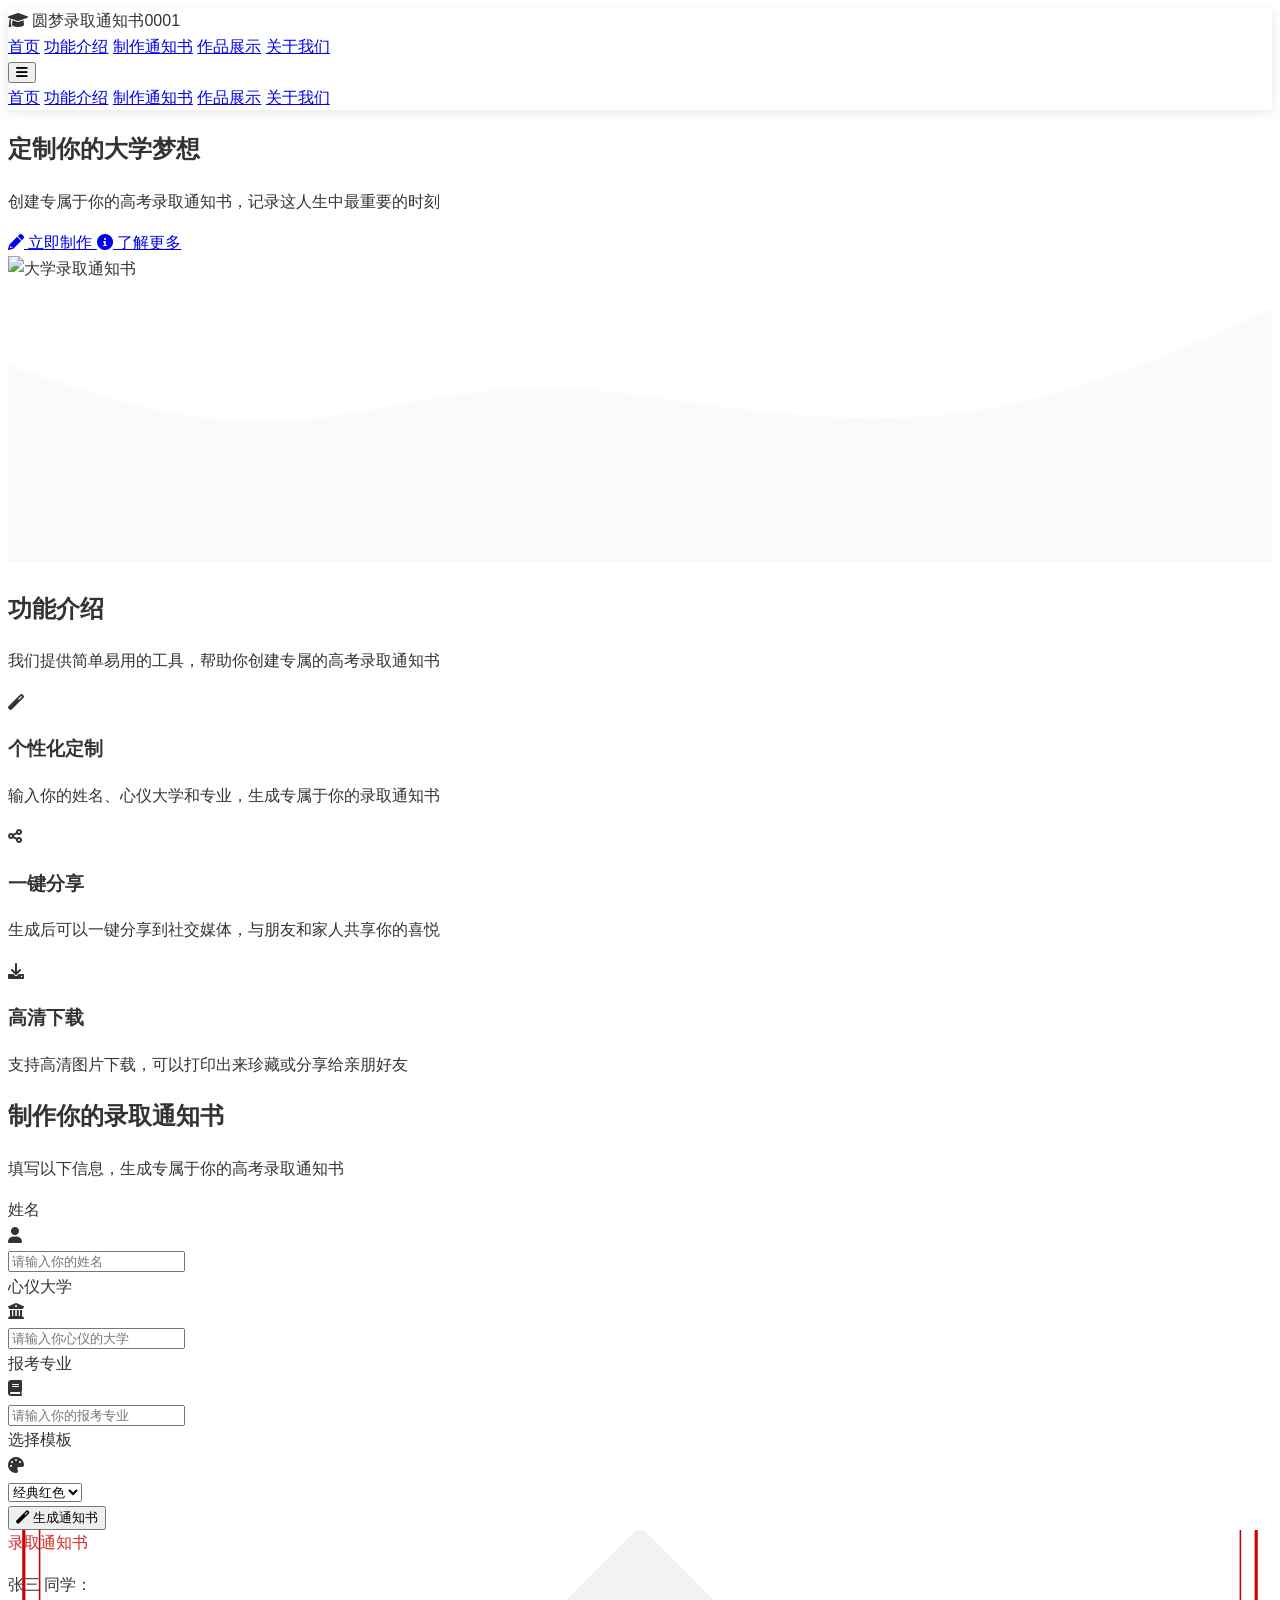
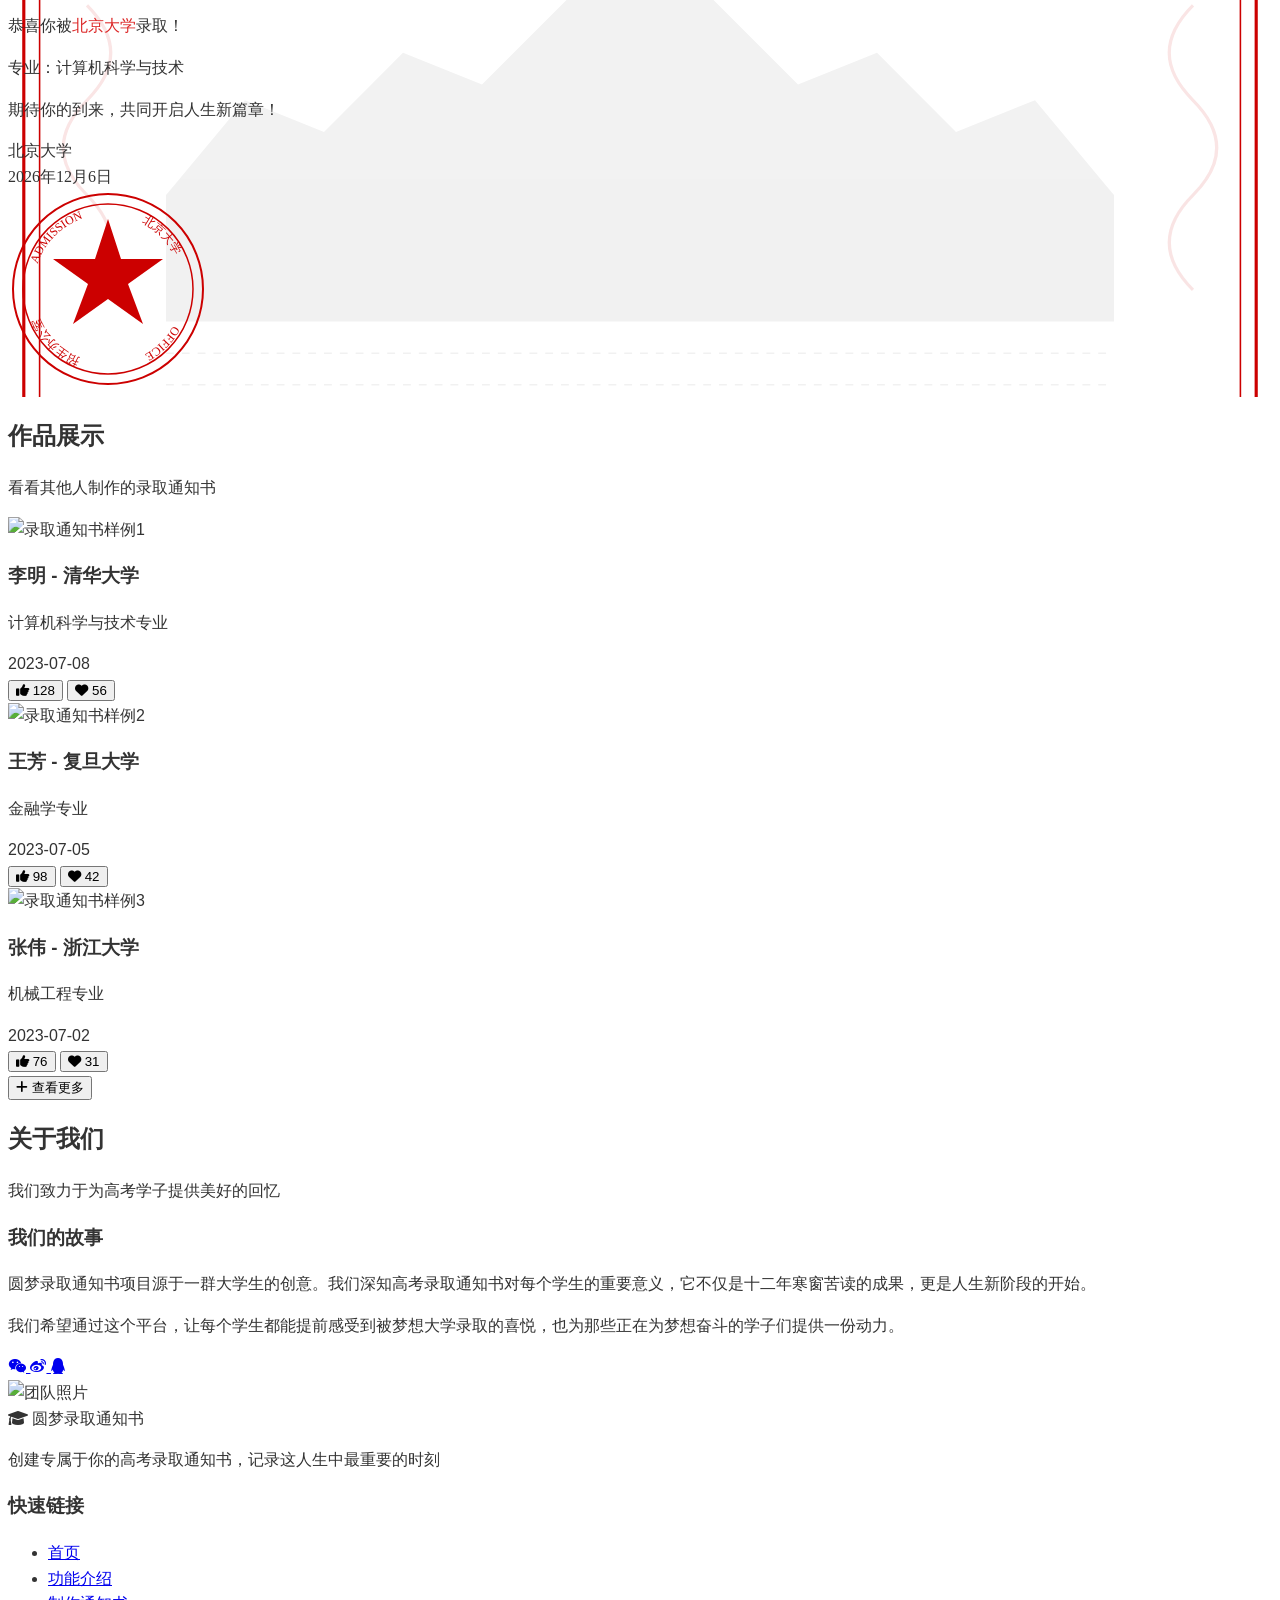
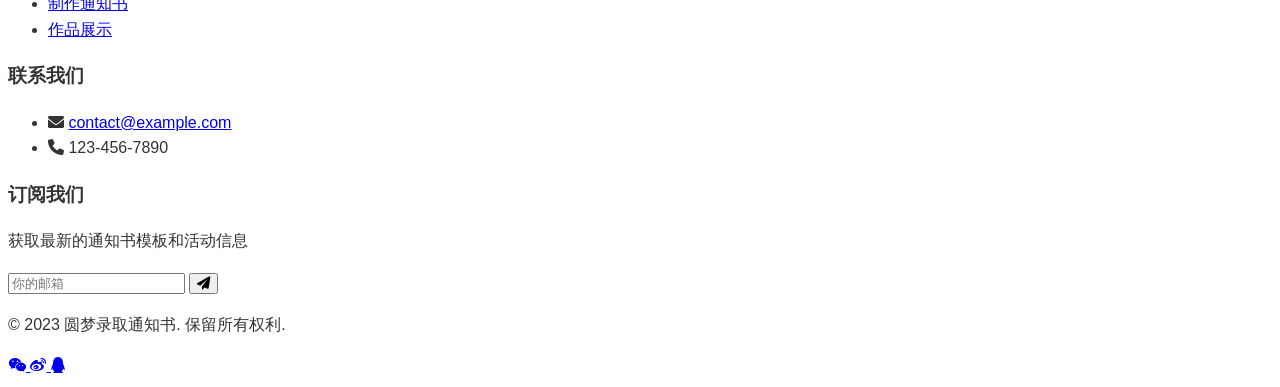
==== public/index.html @ 909152bd "Update navigation title in index.html" ====
<!DOCTYPE html>
<html lang="zh-CN">
<head>
    <meta charset="UTF-8">
    <meta name="viewport" content="width=device-width, initial-scale=1.0">
    <meta name="description" content="圆梦录取通知书 - 定制你的大学梦想">
    <title>圆梦录取通知书 - 定制你的大学梦想</title>
    <link rel="stylesheet" href="https://cdn.jsdelivr.net/npm/tailwindcss@2.2.19/dist/tailwind.min.css">
    <link rel="stylesheet" href="https://cdnjs.cloudflare.com/ajax/libs/font-awesome/6.0.0-beta3/css/all.min.css">
    <link rel="stylesheet" href="css/styles.css">
    <link rel="stylesheet" href="css/animations.css">
    <!-- 添加html2canvas库 -->
    <script src="https://cdnjs.cloudflare.com/ajax/libs/html2canvas/1.4.1/html2canvas.min.js"></script>
</head>
<body class="bg-gray-100 font-sans">
    <!-- 导航栏 -->
    <nav class="bg-blue-800 text-white shadow-lg sticky top-0 z-50">
        <div class="container mx-auto px-4 py-3 flex justify-between items-center">
            <div class="flex items-center space-x-2">
                <i class="fas fa-graduation-cap text-2xl"></i>
                <span class="text-xl font-bold">圆梦录取通知书0001</span>
            </div>
            <div class="hidden md:flex space-x-6">
                <a href="#home" class="hover:text-yellow-300 transition duration-300">首页</a>
                <a href="#features" class="hover:text-yellow-300 transition duration-300">功能介绍</a>
                <a href="#create" class="hover:text-yellow-300 transition duration-300">制作通知书</a>
                <a href="#gallery" class="hover:text-yellow-300 transition duration-300">作品展示</a>
                <a href="#about" class="hover:text-yellow-300 transition duration-300">关于我们</a>
            </div>
            <div class="md:hidden">
                <button id="mobile-menu-button" class="focus:outline-none">
                    <i class="fas fa-bars text-xl"></i>
                </button>
            </div>
        </div>
        <!-- 移动端菜单 -->
        <div id="mobile-menu" class="md:hidden hidden bg-blue-700 pb-4 px-4">
            <a href="#home" class="block py-2 hover:text-yellow-300 transition duration-300">首页</a>
            <a href="#features" class="block py-2 hover:text-yellow-300 transition duration-300">功能介绍</a>
            <a href="#create" class="block py-2 hover:text-yellow-300 transition duration-300">制作通知书</a>
            <a href="#gallery" class="block py-2 hover:text-yellow-300 transition duration-300">作品展示</a>
            <a href="#about" class="block py-2 hover:text-yellow-300 transition duration-300">关于我们</a>
        </div>
    </nav>

    <!-- 首页横幅 -->
    <section id="home" class="relative bg-gradient-to-r from-blue-900 to-blue-700 text-white py-20 overflow-hidden">
        <div class="absolute inset-0 overflow-hidden">
            <div class="stars"></div>
        </div>
        <div class="container mx-auto px-4 relative z-10">
            <div class="flex flex-col md:flex-row items-center justify-between">
                <div class="md:w-1/2 mb-10 md:mb-0 animate-fade-in-up">
                    <h1 class="text-4xl md:text-5xl font-bold mb-4">定制你的<span class="text-yellow-300">大学梦想</span></h1>
                    <p class="text-xl mb-8">创建专属于你的高考录取通知书，记录这人生中最重要的时刻</p>
                    <div class="flex space-x-4">
                        <a href="#create" class="bg-yellow-500 hover:bg-yellow-600 text-blue-900 font-bold py-3 px-6 rounded-lg transition duration-300 transform hover:scale-105 flex items-center">
                            <i class="fas fa-pencil-alt mr-2"></i> 立即制作
                        </a>
                        <a href="#features" class="bg-transparent border-2 border-white hover:border-yellow-300 hover:text-yellow-300 py-3 px-6 rounded-lg transition duration-300">
                            <i class="fas fa-info-circle mr-2"></i> 了解更多
                        </a>
                    </div>
                </div>
                <div class="md:w-1/2 animate-float">
                    <img src="https://images.unsplash.com/photo-1523050854058-8df90110c9f1?ixlib=rb-1.2.1&auto=format&fit=crop&w=800&q=80" alt="大学录取通知书" class="rounded-lg shadow-2xl transform -rotate-3 max-w-full h-auto">
                </div>
            </div>
        </div>
        <div class="absolute bottom-0 left-0 right-0">
            <svg xmlns="http://www.w3.org/2000/svg" viewBox="0 0 1440 320"><path fill="#f9fafb" fill-opacity="1" d="M0,96L48,112C96,128,192,160,288,160C384,160,480,128,576,122.7C672,117,768,139,864,149.3C960,160,1056,160,1152,138.7C1248,117,1344,75,1392,53.3L1440,32L1440,320L1392,320C1344,320,1248,320,1152,320C1056,320,960,320,864,320C768,320,672,320,576,320C480,320,384,320,288,320C192,320,96,320,48,320L0,320Z"></path></svg>
        </div>
    </section>

    <!-- 功能介绍 -->
    <section id="features" class="py-16 bg-gray-100">
        <div class="container mx-auto px-4">
            <div class="text-center mb-12">
                <h2 class="text-3xl font-bold text-gray-800 mb-4">功能介绍</h2>
                <p class="text-gray-600 max-w-2xl mx-auto">我们提供简单易用的工具，帮助你创建专属的高考录取通知书</p>
            </div>
            <div class="grid grid-cols-1 md:grid-cols-3 gap-8">
                <div class="bg-white rounded-lg shadow-lg p-6 transform transition duration-500 hover:scale-105">
                    <div class="text-blue-600 mb-4">
                        <i class="fas fa-magic text-4xl"></i>
                    </div>
                    <h3 class="text-xl font-semibold mb-2">个性化定制</h3>
                    <p class="text-gray-600">输入你的姓名、心仪大学和专业，生成专属于你的录取通知书</p>
                </div>
                <div class="bg-white rounded-lg shadow-lg p-6 transform transition duration-500 hover:scale-105">
                    <div class="text-blue-600 mb-4">
                        <i class="fas fa-share-alt text-4xl"></i>
                    </div>
                    <h3 class="text-xl font-semibold mb-2">一键分享</h3>
                    <p class="text-gray-600">生成后可以一键分享到社交媒体，与朋友和家人共享你的喜悦</p>
                </div>
                <div class="bg-white rounded-lg shadow-lg p-6 transform transition duration-500 hover:scale-105">
                    <div class="text-blue-600 mb-4">
                        <i class="fas fa-download text-4xl"></i>
                    </div>
                    <h3 class="text-xl font-semibold mb-2">高清下载</h3>
                    <p class="text-gray-600">支持高清图片下载，可以打印出来珍藏或分享给亲朋好友</p>
                </div>
            </div>
        </div>
    </section>

    <!-- 制作通知书 -->
    <section id="create" class="py-16 bg-white">
        <div class="container mx-auto px-4">
            <div class="text-center mb-12">
                <h2 class="text-3xl font-bold text-gray-800 mb-4">制作你的录取通知书</h2>
                <p class="text-gray-600 max-w-2xl mx-auto">填写以下信息，生成专属于你的高考录取通知书</p>
            </div>
            <div class="flex flex-col md:flex-row items-center justify-center gap-10">
                <div class="md:w-1/2 lg:w-2/5 order-2 md:order-1">
                    <form id="admission-form" class="bg-gray-50 rounded-lg shadow-lg p-8 border border-gray-200">
                        <div class="mb-6">
                            <label for="name" class="block text-gray-700 font-medium mb-2">姓名</label>
                            <div class="relative">
                                <div class="absolute inset-y-0 left-0 pl-3 flex items-center pointer-events-none">
                                    <i class="fas fa-user text-gray-400"></i>
                                </div>
                                <input type="text" id="name" name="name" class="w-full pl-10 pr-3 py-2 border border-gray-300 rounded-lg focus:outline-none focus:ring-2 focus:ring-blue-500 focus:border-transparent" placeholder="请输入你的姓名" required>
                            </div>
                        </div>
                        <div class="mb-6">
                            <label for="university" class="block text-gray-700 font-medium mb-2">心仪大学</label>
                            <div class="relative">
                                <div class="absolute inset-y-0 left-0 pl-3 flex items-center pointer-events-none">
                                    <i class="fas fa-university text-gray-400"></i>
                                </div>
                                <input type="text" id="university" name="university" class="w-full pl-10 pr-3 py-2 border border-gray-300 rounded-lg focus:outline-none focus:ring-2 focus:ring-blue-500 focus:border-transparent" placeholder="请输入你心仪的大学" required>
                            </div>
                        </div>
                        <div class="mb-6">
                            <label for="major" class="block text-gray-700 font-medium mb-2">报考专业</label>
                            <div class="relative">
                                <div class="absolute inset-y-0 left-0 pl-3 flex items-center pointer-events-none">
                                    <i class="fas fa-book text-gray-400"></i>
                                </div>
                                <input type="text" id="major" name="major" class="w-full pl-10 pr-3 py-2 border border-gray-300 rounded-lg focus:outline-none focus:ring-2 focus:ring-blue-500 focus:border-transparent" placeholder="请输入你的报考专业" required>
                            </div>
                        </div>
                        <div class="mb-6">
                            <label for="template" class="block text-gray-700 font-medium mb-2">选择模板</label>
                            <div class="relative">
                                <div class="absolute inset-y-0 left-0 pl-3 flex items-center pointer-events-none">
                                    <i class="fas fa-palette text-gray-400"></i>
                                </div>
                                <select id="template" name="template" class="w-full pl-10 pr-3 py-2 border border-gray-300 rounded-lg focus:outline-none focus:ring-2 focus:ring-blue-500 focus:border-transparent">
                                    <option value="classic">经典红色</option>
                                    <option value="modern">现代蓝色</option>
                                    <option value="elegant">典雅金色</option>
                                </select>
                            </div>
                        </div>
                        <button type="submit" class="w-full bg-blue-600 hover:bg-blue-700 text-white font-bold py-3 px-4 rounded-lg transition duration-300 flex items-center justify-center">
                            <i class="fas fa-magic mr-2"></i> 生成通知书
                        </button>
                    </form>
                </div>
                <div class="md:w-1/2 lg:w-2/5 order-1 md:order-2 mb-10 md:mb-0">
                    <div id="preview" class="relative">
                        <div class="admission-letter bg-white rounded-lg shadow-2xl p-8 border-8 border-red-700 transform rotate-2 max-w-md mx-auto">
                            <div class="text-center mb-6">
                                <div class="text-red-700 text-2xl font-bold mb-2">录取通知书</div>
                                <div class="border-b-2 border-red-700 w-32 mx-auto"></div>
                            </div>
                            <div class="mb-6">
                                <p class="text-gray-800"><span class="font-bold" id="preview-name">张三</span> 同学：</p>
                                <p class="text-gray-800 mt-4">恭喜你被<span class="font-bold text-red-700" id="preview-university">北京大学</span>录取！</p>
                                <p class="text-gray-800 mt-2">专业：<span class="font-bold" id="preview-major">计算机科学与技术</span></p>
                                <p class="text-gray-800 mt-4">期待你的到来，共同开启人生新篇章！</p>
                            </div>
                            <div class="text-right">
                                <div class="text-gray-800 font-bold" id="preview-university-stamp">北京大学</div>
                                <div class="text-gray-600 text-sm" id="preview-date">2023年7月10日</div>
                            </div>
                            <div class="absolute -right-4 -bottom-4 w-28 h-28 opacity-90">
                                <img src="images/seal.svg" alt="大学印章" class="w-full h-full object-contain">
                            </div>
                        </div>
                    </div>
                </div>
            </div>
        </div>
    </section>

    <!-- 作品展示 -->
    <section id="gallery" class="py-16 bg-gray-100">
        <div class="container mx-auto px-4">
            <div class="text-center mb-12">
                <h2 class="text-3xl font-bold text-gray-800 mb-4">作品展示</h2>
                <p class="text-gray-600 max-w-2xl mx-auto">看看其他人制作的录取通知书</p>
            </div>
            <div class="grid grid-cols-1 md:grid-cols-2 lg:grid-cols-3 gap-8">
                <div class="bg-white rounded-lg shadow-lg overflow-hidden transform transition duration-500 hover:scale-105">
                    <img src="https://images.unsplash.com/photo-1606761568499-6d2451b23c66?ixlib=rb-1.2.1&auto=format&fit=crop&w=800&q=80" alt="录取通知书样例1" class="w-full h-48 object-cover">
                    <div class="p-6">
                        <h3 class="font-bold text-xl mb-2">李明 - 清华大学</h3>
                        <p class="text-gray-600">计算机科学与技术专业</p>
                        <div class="mt-4 flex justify-between items-center">
                            <span class="text-sm text-gray-500">2023-07-08</span>
                            <div class="flex space-x-2">
                                <button class="text-blue-500 hover:text-blue-700">
                                    <i class="fas fa-thumbs-up"></i> 128
                                </button>
                                <button class="text-red-500 hover:text-red-700">
                                    <i class="fas fa-heart"></i> 56
                                </button>
                            </div>
                        </div>
                    </div>
                </div>
                <div class="bg-white rounded-lg shadow-lg overflow-hidden transform transition duration-500 hover:scale-105">
                    <img src="https://images.unsplash.com/photo-1523050854058-8df90110c9f1?ixlib=rb-1.2.1&auto=format&fit=crop&w=800&q=80" alt="录取通知书样例2" class="w-full h-48 object-cover">
                    <div class="p-6">
                        <h3 class="font-bold text-xl mb-2">王芳 - 复旦大学</h3>
                        <p class="text-gray-600">金融学专业</p>
                        <div class="mt-4 flex justify-between items-center">
                            <span class="text-sm text-gray-500">2023-07-05</span>
                            <div class="flex space-x-2">
                                <button class="text-blue-500 hover:text-blue-700">
                                    <i class="fas fa-thumbs-up"></i> 98
                                </button>
                                <button class="text-red-500 hover:text-red-700">
                                    <i class="fas fa-heart"></i> 42
                                </button>
                            </div>
                        </div>
                    </div>
                </div>
                <div class="bg-white rounded-lg shadow-lg overflow-hidden transform transition duration-500 hover:scale-105">
                    <img src="https://images.unsplash.com/photo-1606761568499-6d2451b23c66?ixlib=rb-1.2.1&auto=format&fit=crop&w=800&q=80" alt="录取通知书样例3" class="w-full h-48 object-cover">
                    <div class="p-6">
                        <h3 class="font-bold text-xl mb-2">张伟 - 浙江大学</h3>
                        <p class="text-gray-600">机械工程专业</p>
                        <div class="mt-4 flex justify-between items-center">
                            <span class="text-sm text-gray-500">2023-07-02</span>
                            <div class="flex space-x-2">
                                <button class="text-blue-500 hover:text-blue-700">
                                    <i class="fas fa-thumbs-up"></i> 76
                                </button>
                                <button class="text-red-500 hover:text-red-700">
                                    <i class="fas fa-heart"></i> 31
                                </button>
                            </div>
                        </div>
                    </div>
                </div>
            </div>
            <div class="text-center mt-10">
                <button class="bg-blue-600 hover:bg-blue-700 text-white font-bold py-2 px-6 rounded-lg transition duration-300">
                    <i class="fas fa-plus mr-2"></i> 查看更多
                </button>
            </div>
        </div>
    </section>

    <!-- 关于我们 -->
    <section id="about" class="py-16 bg-white">
        <div class="container mx-auto px-4">
            <div class="text-center mb-12">
                <h2 class="text-3xl font-bold text-gray-800 mb-4">关于我们</h2>
                <p class="text-gray-600 max-w-2xl mx-auto">我们致力于为高考学子提供美好的回忆</p>
            </div>
            <div class="flex flex-col md:flex-row items-center justify-between">
                <div class="md:w-1/2 mb-10 md:mb-0 pr-0 md:pr-10">
                    <h3 class="text-2xl font-bold text-gray-800 mb-4">我们的故事</h3>
                    <p class="text-gray-600 mb-4">圆梦录取通知书项目源于一群大学生的创意。我们深知高考录取通知书对每个学生的重要意义，它不仅是十二年寒窗苦读的成果，更是人生新阶段的开始。</p>
                    <p class="text-gray-600 mb-4">我们希望通过这个平台，让每个学生都能提前感受到被梦想大学录取的喜悦，也为那些正在为梦想奋斗的学子们提供一份动力。</p>
                    <div class="flex space-x-4 mt-6">
                        <a href="#" class="text-blue-600 hover:text-blue-800 transition duration-300">
                            <i class="fab fa-weixin text-2xl"></i>
                        </a>
                        <a href="#" class="text-blue-600 hover:text-blue-800 transition duration-300">
                            <i class="fab fa-weibo text-2xl"></i>
                        </a>
                        <a href="#" class="text-blue-600 hover:text-blue-800 transition duration-300">
                            <i class="fab fa-qq text-2xl"></i>
                        </a>
                    </div>
                </div>
                <div class="md:w-1/2">
                    <img src="https://images.unsplash.com/photo-1522202176988-66273c2fd55f?ixlib=rb-1.2.1&auto=format&fit=crop&w=800&q=80" alt="团队照片" class="rounded-lg shadow-xl">
                </div>
            </div>
        </div>
    </section>

    <!-- 页脚 -->
    <footer class="bg-blue-900 text-white py-10">
        <div class="container mx-auto px-4">
            <div class="flex flex-col md:flex-row justify-between">
                <div class="mb-6 md:mb-0">
                    <div class="flex items-center space-x-2 mb-4">
                        <i class="fas fa-graduation-cap text-2xl"></i>
                        <span class="text-xl font-bold">圆梦录取通知书</span>
                    </div>
                    <p class="text-gray-400 max-w-md">创建专属于你的高考录取通知书，记录这人生中最重要的时刻</p>
                </div>
                <div class="grid grid-cols-2 md:grid-cols-3 gap-8">
                    <div>
                        <h3 class="text-lg font-semibold mb-4">快速链接</h3>
                        <ul class="space-y-2">
                            <li><a href="#home" class="text-gray-400 hover:text-white transition duration-300">首页</a></li>
                            <li><a href="#features" class="text-gray-400 hover:text-white transition duration-300">功能介绍</a></li>
                            <li><a href="#create" class="text-gray-400 hover:text-white transition duration-300">制作通知书</a></li>
                            <li><a href="#gallery" class="text-gray-400 hover:text-white transition duration-300">作品展示</a></li>
                        </ul>
                    </div>
                    <div>
                        <h3 class="text-lg font-semibold mb-4">联系我们</h3>
                        <ul class="space-y-2">
                            <li class="flex items-center space-x-2">
                                <i class="fas fa-envelope text-gray-400"></i>
                                <a href="mailto:contact@example.com" class="text-gray-400 hover:text-white transition duration-300">contact@example.com</a>
                            </li>
                            <li class="flex items-center space-x-2">
                                <i class="fas fa-phone text-gray-400"></i>
                                <span class="text-gray-400">123-456-7890</span>
                            </li>
                        </ul>
                    </div>
                    <div class="col-span-2 md:col-span-1">
                        <h3 class="text-lg font-semibold mb-4">订阅我们</h3>
                        <p class="text-gray-400 mb-4">获取最新的通知书模板和活动信息</p>
                        <form class="flex">
                            <input type="email" placeholder="你的邮箱" class="px-4 py-2 w-full rounded-l-lg focus:outline-none text-gray-800">
                            <button type="submit" class="bg-yellow-500 hover:bg-yellow-600 text-blue-900 px-4 py-2 rounded-r-lg transition duration-300">
                                <i class="fas fa-paper-plane"></i>
                            </button>
                        </form>
                    </div>
                </div>
            </div>
            <div class="border-t border-blue-800 mt-10 pt-6 flex flex-col md:flex-row justify-between items-center">
                <p class="text-gray-400 text-sm">© 2023 圆梦录取通知书. 保留所有权利.</p>
                <div class="flex space-x-4 mt-4 md:mt-0">
                    <a href="#" class="text-gray-400 hover:text-white transition duration-300">
                        <i class="fab fa-weixin"></i>
                    </a>
                    <a href="#" class="text-gray-400 hover:text-white transition duration-300">
                        <i class="fab fa-weibo"></i>
                    </a>
                    <a href="#" class="text-gray-400 hover:text-white transition duration-300">
                        <i class="fab fa-qq"></i>
                    </a>
                </div>
            </div>
        </div>
    </footer>

    <script src="js/main.js"></script>
</body>
</html>
---- public/css/styles.css ----
/* 主样式文件 */

/* 全局样式 */
html {
    scroll-behavior: smooth;
}

body {
    font-family: 'Helvetica Neue', Arial, 'PingFang SC', 'Hiragino Sans GB', 'Microsoft YaHei', sans-serif;
    line-height: 1.6;
    color: #333;
}

/* 导航栏样式 */
nav {
    box-shadow: 0 2px 10px rgba(0, 0, 0, 0.1);
}

/* 首页横幅背景 */
.stars {
    position: absolute;
    top: 0;
    left: 0;
    width: 100%;
    height: 100%;
    background: url('data:image/svg+xml;utf8,<svg xmlns="http://www.w3.org/2000/svg" viewBox="0 0 1000 1000"><circle cx="500" cy="500" r="1" fill="%23ffffff" opacity="0.8"/></svg>') repeat;
    background-size: 100px 100px;
    animation: twinkle 8s linear infinite;
}

/* 录取通知书样式 */
.admission-letter {
    font-family: 'SimSun', 'STSong', serif;
    transition: all 0.5s ease;
    position: relative;
}

/* 默认使用经典红色模板背景 */
.admission-letter {
    background-image: url('../images/certificate-bg-classic.svg');
    background-size: cover;
    background-repeat: no-repeat;
    background-position: center;
}

/* 模板特定背景 */
.template-classic {
    background-image: url('../images/certificate-bg-classic.svg') !important;
}

.template-modern {
    background-image: url('../images/certificate-bg-modern.svg') !important;
}

.template-elegant {
    background-image: url('../images/certificate-bg-elegant.svg') !important;
}

.admission-letter:hover {
    transform: rotate(0deg) scale(1.02) !important;
    box-shadow: 0 20px 25px -5px rgba(0, 0, 0, 0.1), 0 10px 10px -5px rgba(0, 0, 0, 0.04) !important;
}

/* 表单样式增强 */
input:focus, select:focus {
    box-shadow: 0 0 0 3px rgba(66, 153, 225, 0.5);
}

/* 按钮悬停效果 */
button:hover, a.bg-blue-600:hover, a.bg-yellow-500:hover {
    transform: translateY(-2px);
    box-shadow: 0 4px 6px -1px rgba(0, 0, 0, 0.1), 0 2px 4px -1px rgba(0, 0, 0, 0.06);
}

/* 卡片悬停效果 */
.hover\:scale-105:hover {
    box-shadow: 0 20px 25px -5px rgba(0, 0, 0, 0.1), 0 10px 10px -5px rgba(0, 0, 0, 0.04);
}

/* 自定义滚动条 */
::-webkit-scrollbar {
    width: 8px;
    height: 8px;
}

::-webkit-scrollbar-track {
    background: #f1f1f1;
    border-radius: 10px;
}

::-webkit-scrollbar-thumb {
    background: #888;
    border-radius: 10px;
}

::-webkit-scrollbar-thumb:hover {
    background: #555;
}

/* 响应式调整 */
@media (max-width: 768px) {
    .admission-letter {
        transform: rotate(0deg) !important;
        margin-bottom: 2rem;
    }
    
    #preview {
        transform: scale(0.9);
    }
}

/* 模板样式 */
.template-classic {
    border-color: #dc2626 !important;
}

.template-classic .text-red-700 {
    color: #dc2626;
}

.template-modern {
    border-color: #2563eb !important;
}

.template-modern .text-red-700 {
    color: #2563eb;
}

.template-elegant {
    border-color: #d97706 !important;
}

.template-elegant .text-red-700 {
    color: #92400e;
}

/* 页面过渡效果 */
.page-section {
    opacity: 0;
    transform: translateY(20px);
    transition: opacity 0.6s ease, transform 0.6s ease;
}

.page-section.visible {
    opacity: 1;
    transform: translateY(0);
}
---- public/css/animations.css ----
/* 动画效果样式文件 */

/* 淡入上升动画 */
@keyframes fadeInUp {
    from {
        opacity: 0;
        transform: translateY(20px);
    }
    to {
        opacity: 1;
        transform: translateY(0);
    }
}

.animate-fade-in-up {
    animation: fadeInUp 1s ease-out;
}

/* 浮动动画 */
@keyframes float {
    0% {
        transform: translateY(0px) rotate(-3deg);
    }
    50% {
        transform: translateY(-10px) rotate(-3deg);
    }
    100% {
        transform: translateY(0px) rotate(-3deg);
    }
}

.animate-float {
    animation: float 6s ease-in-out infinite;
}

/* 闪烁动画 */
@keyframes twinkle {
    0% {
        background-position: 0 0;
        opacity: 0.5;
    }
    50% {
        opacity: 0.7;
    }
    100% {
        background-position: 100px 100px;
        opacity: 0.5;
    }
}

/* 脉冲动画 */
@keyframes pulse {
    0% {
        transform: scale(1);
    }
    50% {
        transform: scale(1.05);
    }
    100% {
        transform: scale(1);
    }
}

.animate-pulse {
    animation: pulse 2s infinite;
}

/* 渐变背景动画 */
@keyframes gradientBG {
    0% {
        background-position: 0% 50%;
    }
    50% {
        background-position: 100% 50%;
    }
    100% {
        background-position: 0% 50%;
    }
}

.animate-gradient {
    background: linear-gradient(-45deg, #1e40af, #1e3a8a, #3b82f6, #60a5fa);
    background-size: 400% 400%;
    animation: gradientBG 15s ease infinite;
}

/* 打字机效果 */
@keyframes typing {
    from { width: 0 }
    to { width: 100% }
}

@keyframes blink-caret {
    from, to { border-color: transparent }
    50% { border-color: #3b82f6 }
}

.animate-typing {
    overflow: hidden;
    white-space: nowrap;
    border-right: 3px solid #3b82f6;
    animation: 
        typing 3.5s steps(40, end),
        blink-caret 0.75s step-end infinite;
}

/* 旋转动画 */
@keyframes rotate {
    from {
        transform: rotate(0deg);
    }
    to {
        transform: rotate(360deg);
    }
}

.animate-rotate {
    animation: rotate 20s linear infinite;
}

/* 摇晃动画 - 用于通知书生成按钮 */
@keyframes shake {
    0%, 100% { transform: translateX(0); }
    10%, 30%, 50%, 70%, 90% { transform: translateX(-5px); }
    20%, 40%, 60%, 80% { transform: translateX(5px); }
}

.animate-shake {
    animation: shake 0.8s cubic-bezier(.36,.07,.19,.97) both;
}

/* 闪光效果 - 用于按钮点击 */
@keyframes flash {
    0%, 50%, 100% {
        opacity: 1;
    }
    25%, 75% {
        opacity: 0.5;
    }
}

.animate-flash {
    animation: flash 1s;
}

/* 放大缩小动画 */
@keyframes scale {
    0% {
        transform: scale(1);
    }
    50% {
        transform: scale(1.2);
    }
    100% {
        transform: scale(1);
    }
}

.animate-scale {
    animation: scale 2s ease-in-out infinite;
}

/* 页面滚动显示动画 */
.fade-in-section {
    opacity: 0;
    transform: translateY(20px);
    transition: opacity 0.6s ease-out, transform 0.6s ease-out;
}

.fade-in-section.is-visible {
    opacity: 1;
    transform: translateY(0);
}
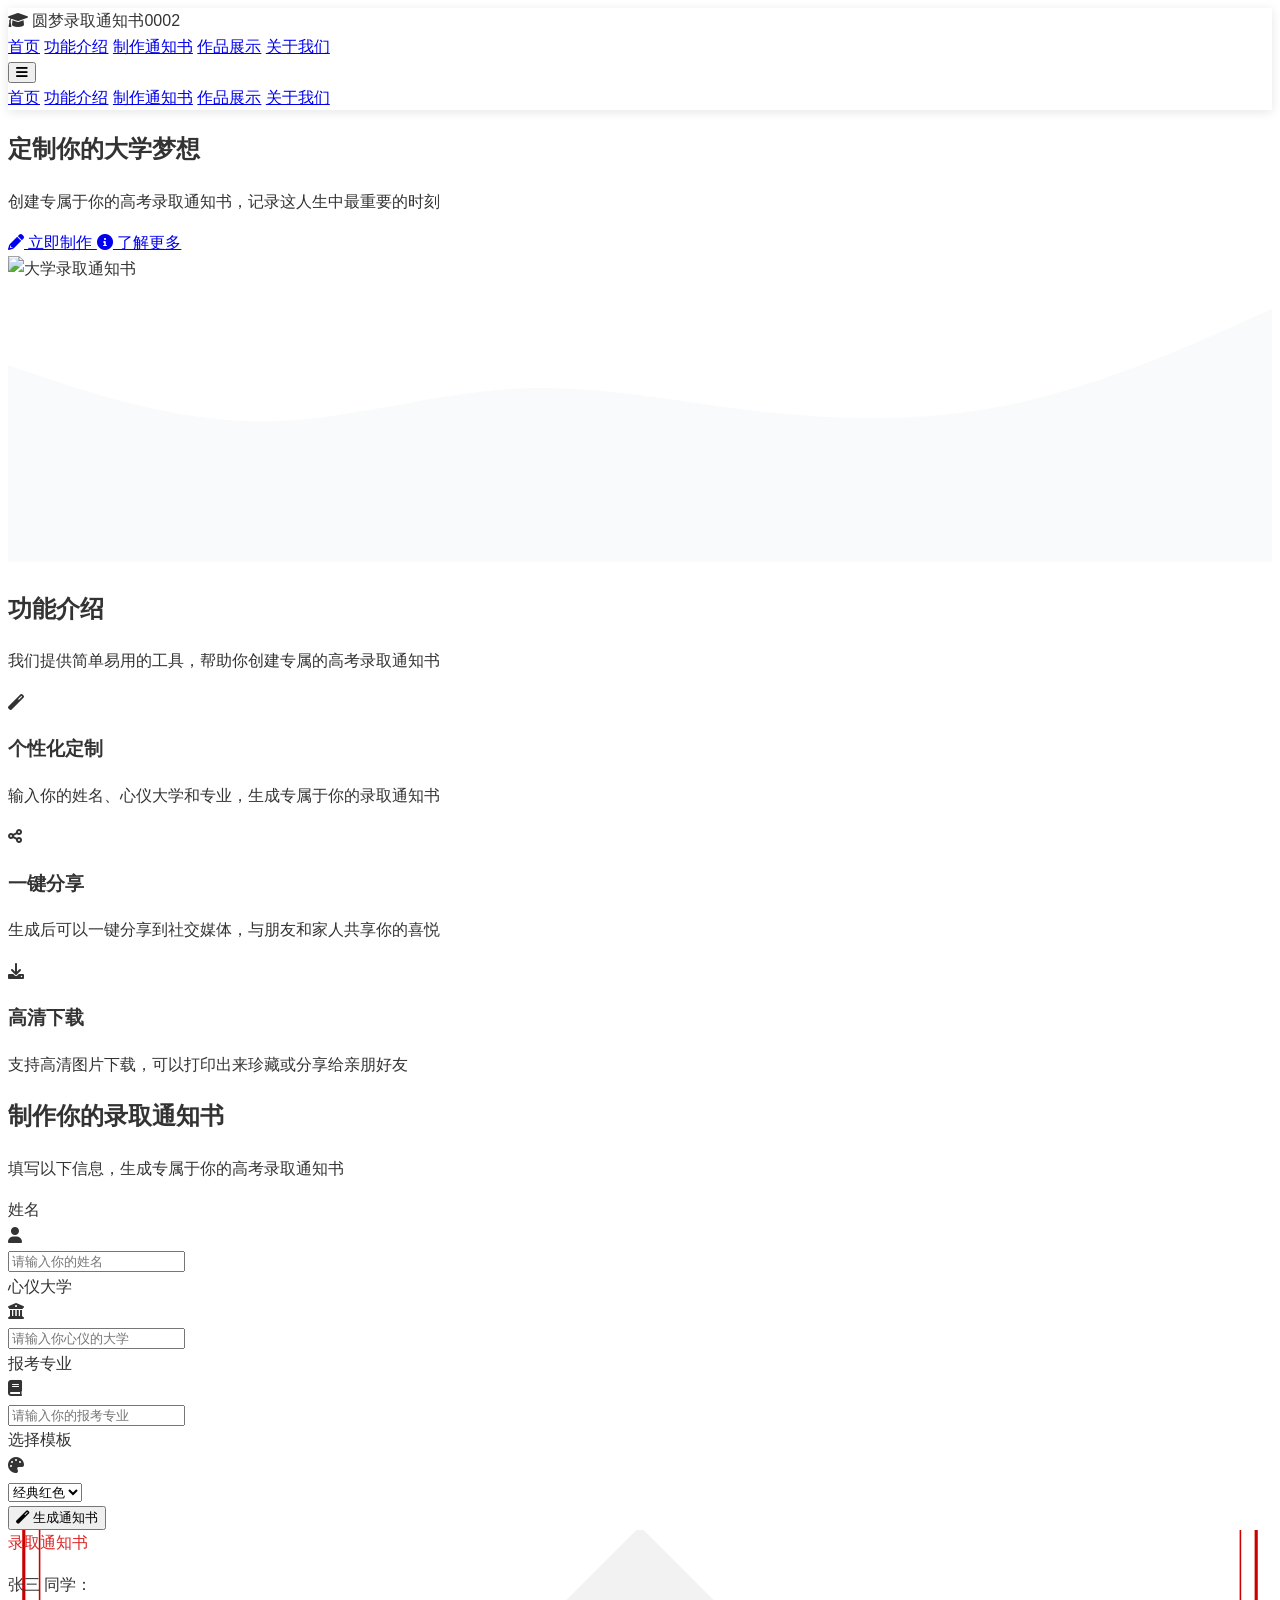
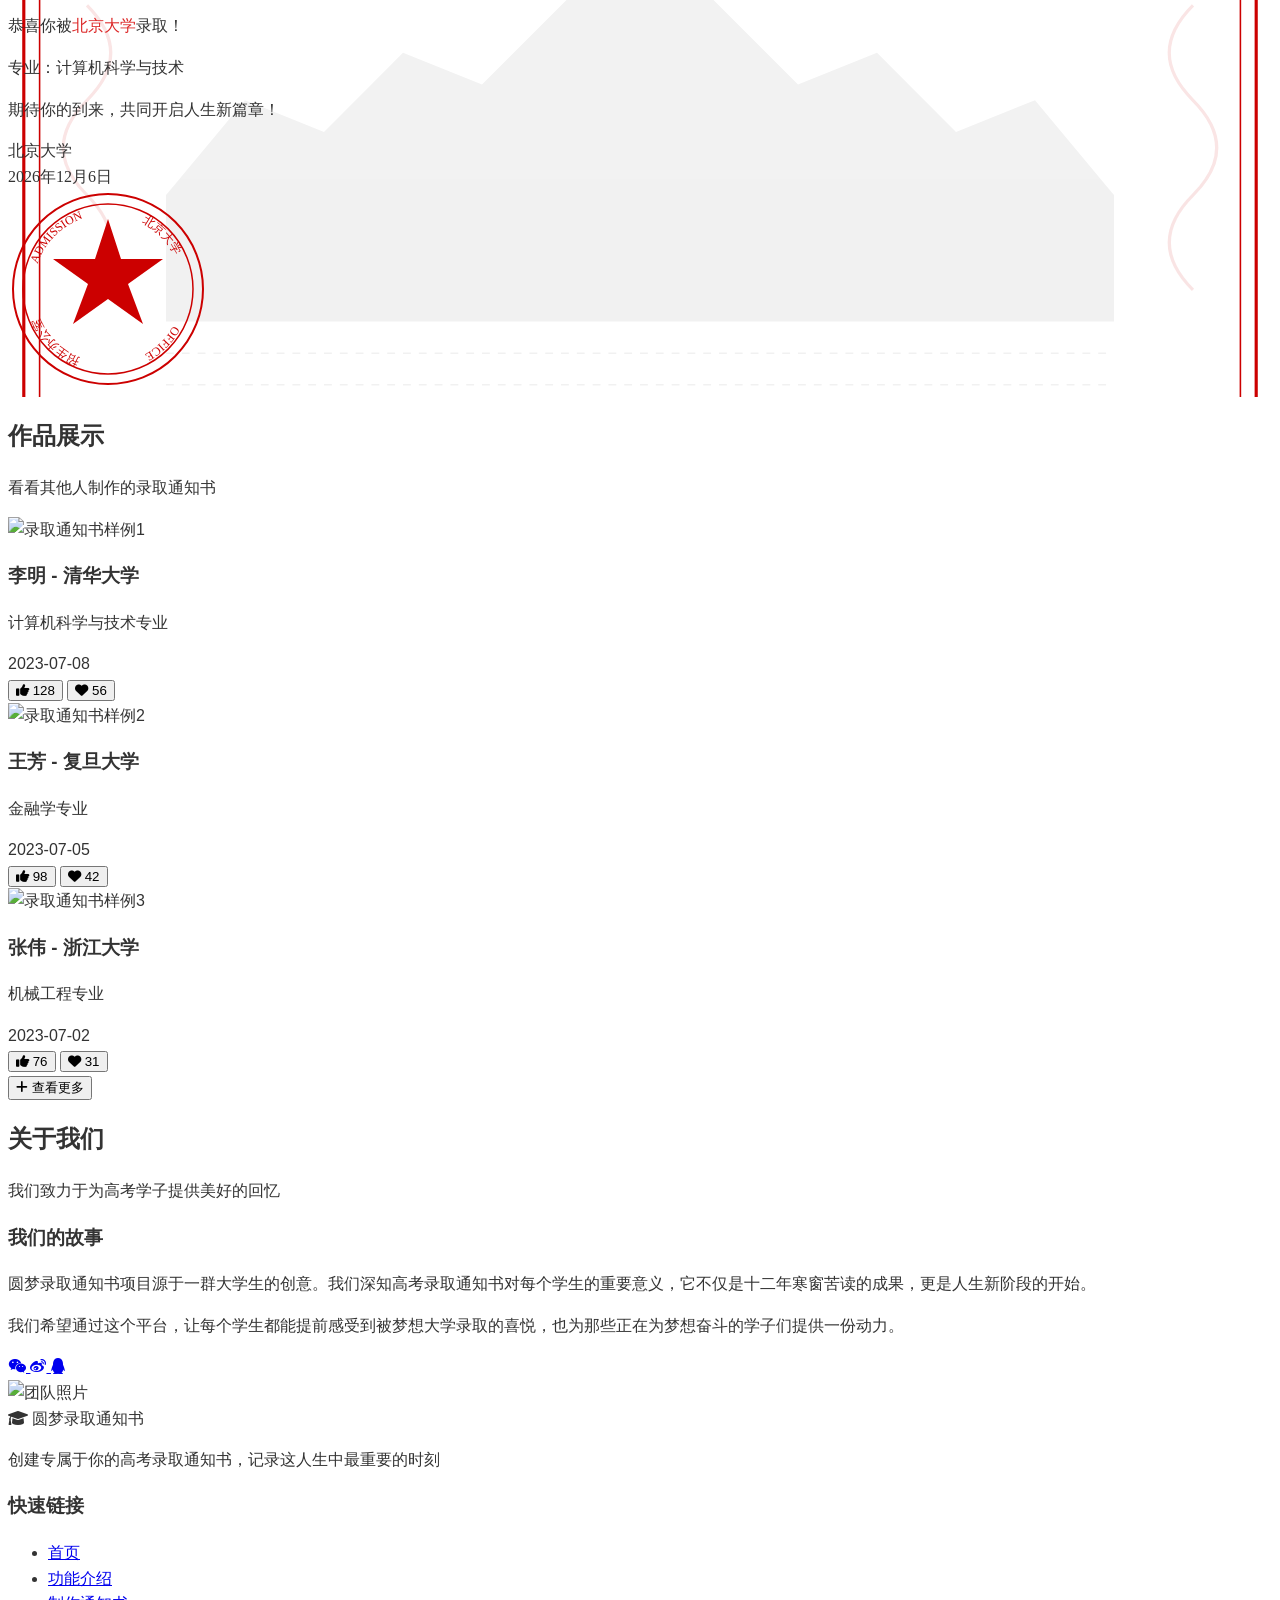
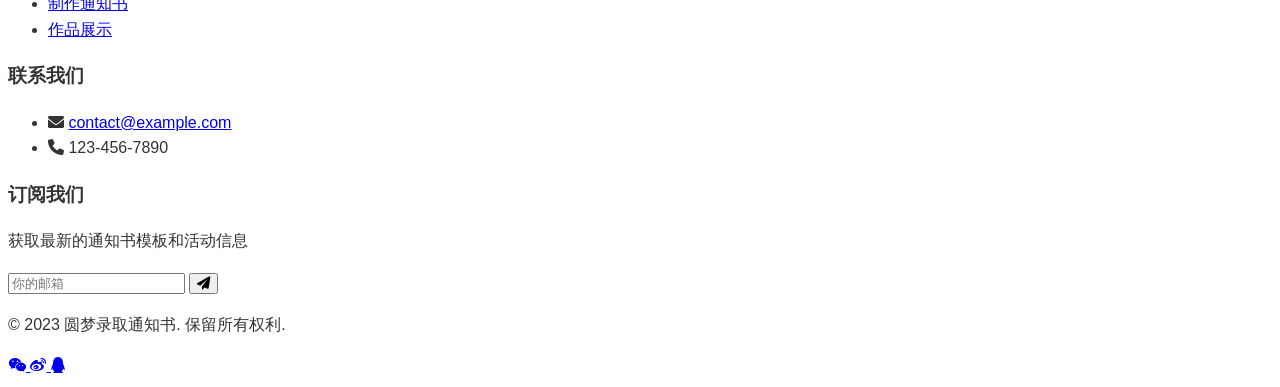
==== commit da43924a: "Update title in index.html from 0001 to 0002" ====
--- a/public/index.html
+++ b/public/index.html
@@ -18,7 +18,7 @@
         <div class="container mx-auto px-4 py-3 flex justify-between items-center">
             <div class="flex items-center space-x-2">
                 <i class="fas fa-graduation-cap text-2xl"></i>
-                <span class="text-xl font-bold">圆梦录取通知书0001</span>
+                <span class="text-xl font-bold">圆梦录取通知书0002</span>
             </div>
             <div class="hidden md:flex space-x-6">
                 <a href="#home" class="hover:text-yellow-300 transition duration-300">首页</a>
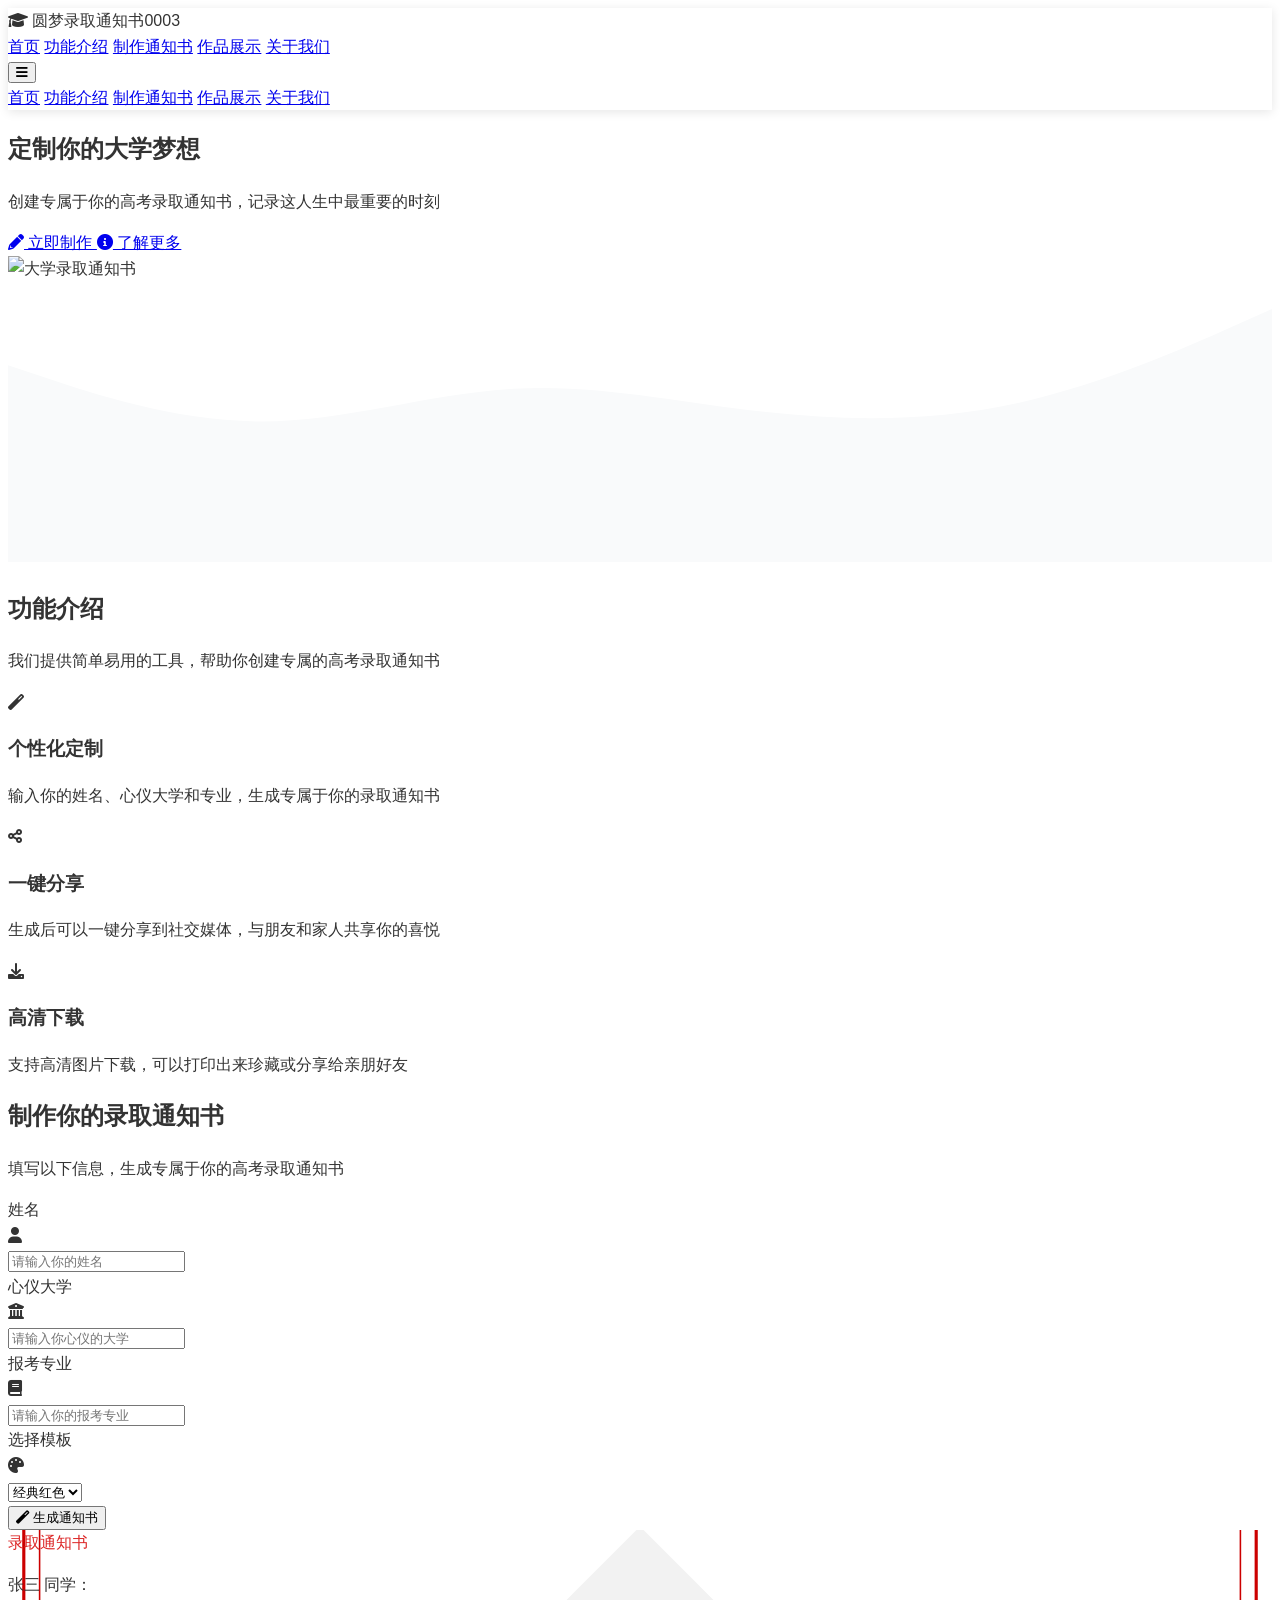
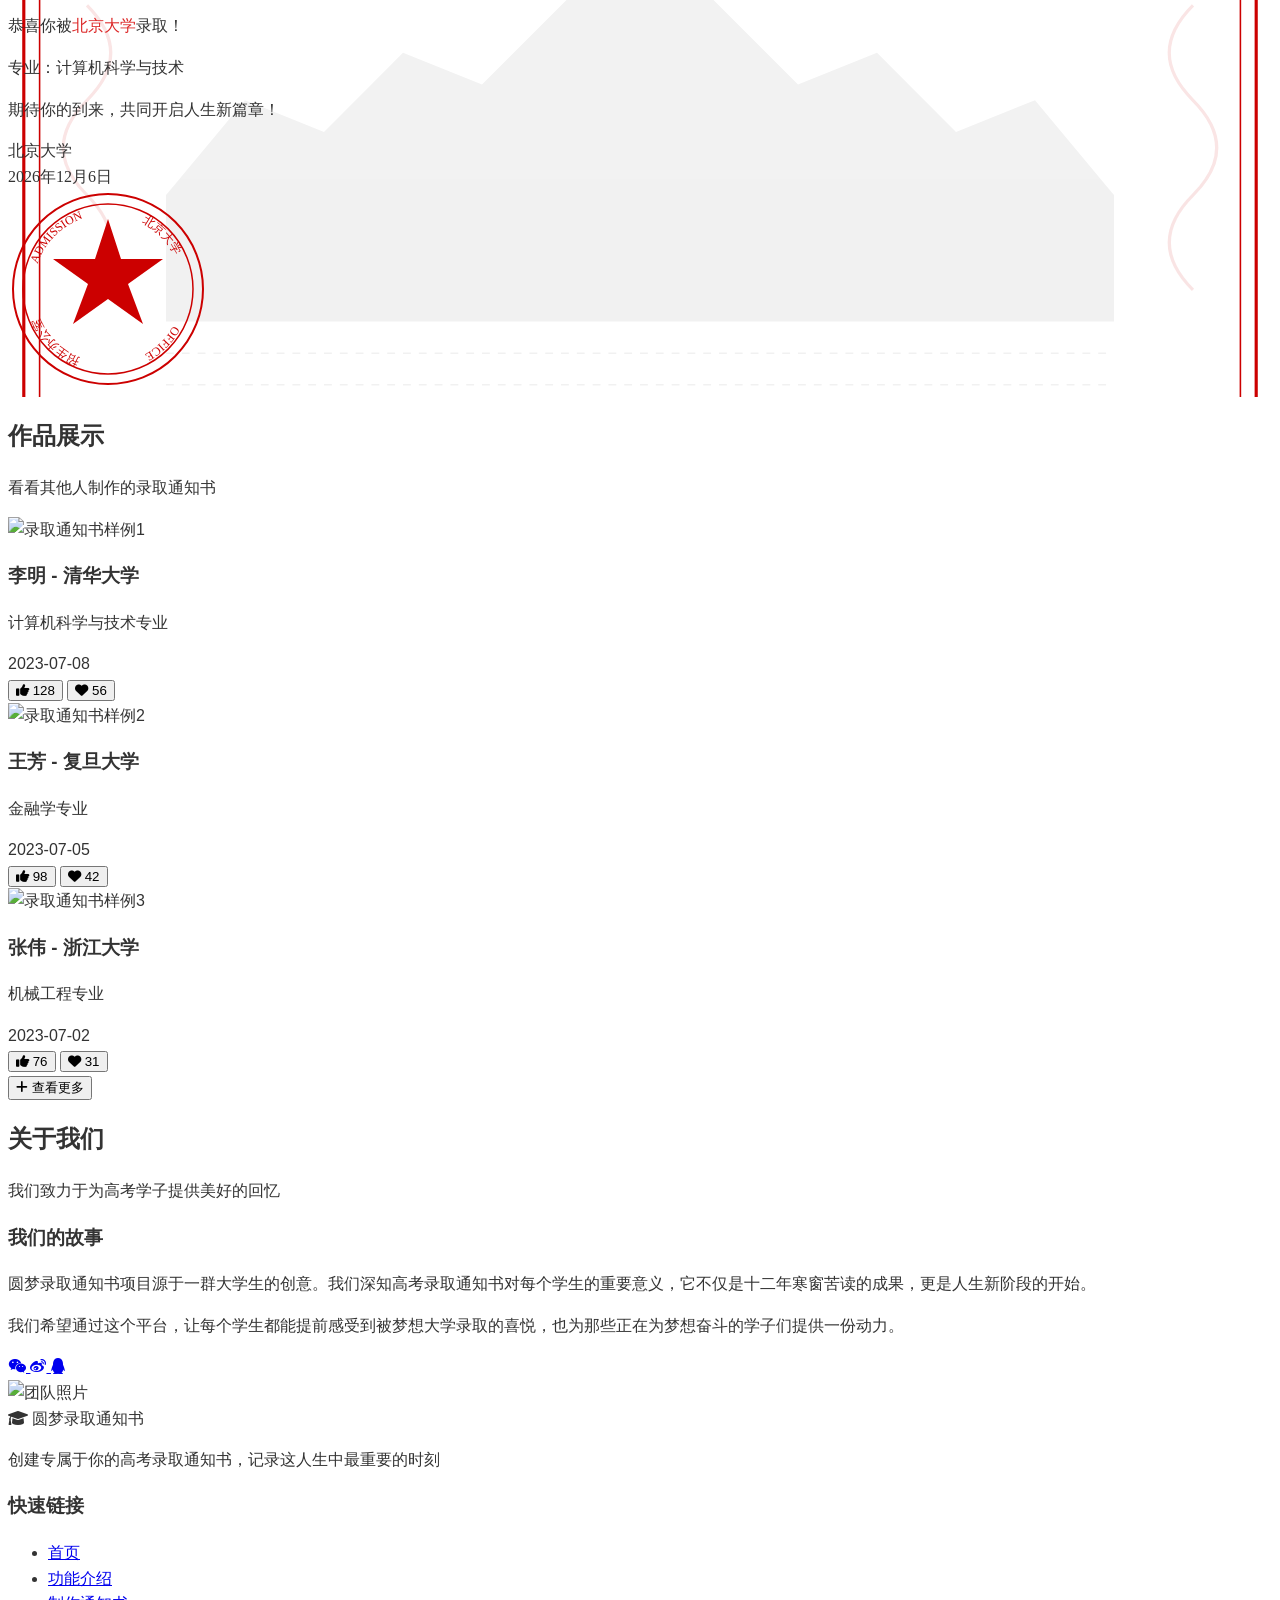
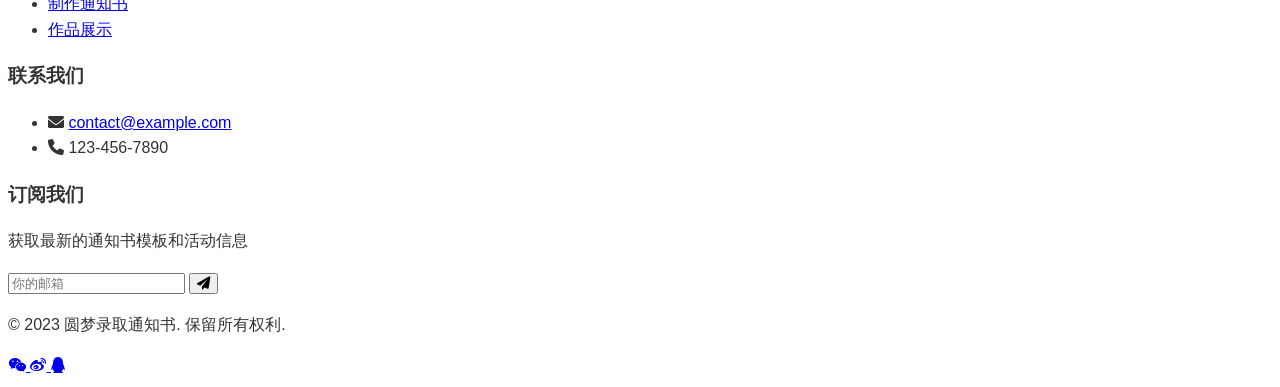
==== commit 42d4edc7: "Update index.html" ====
--- a/public/index.html
+++ b/public/index.html
@@ -18,7 +18,7 @@
         <div class="container mx-auto px-4 py-3 flex justify-between items-center">
             <div class="flex items-center space-x-2">
                 <i class="fas fa-graduation-cap text-2xl"></i>
-                <span class="text-xl font-bold">圆梦录取通知书0002</span>
+                <span class="text-xl font-bold">圆梦录取通知书0003</span>
             </div>
             <div class="hidden md:flex space-x-6">
                 <a href="#home" class="hover:text-yellow-300 transition duration-300">首页</a>
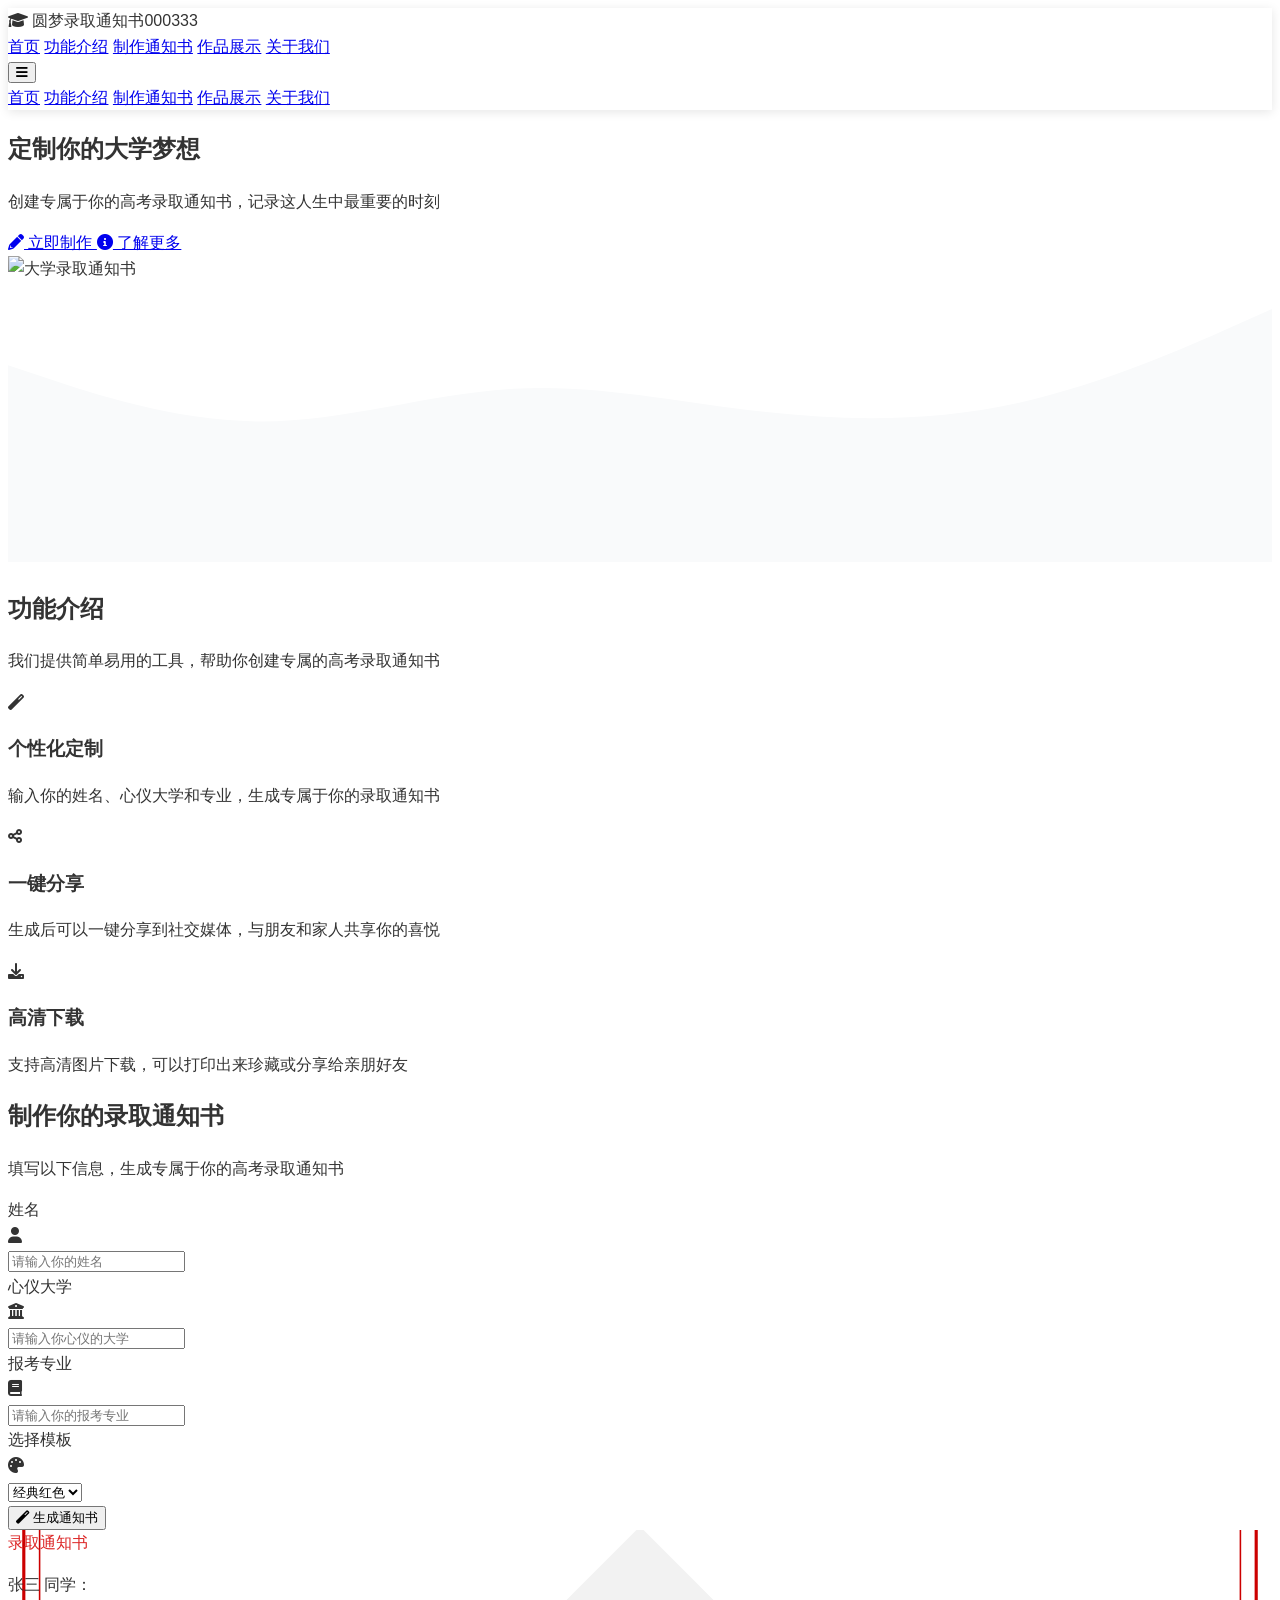
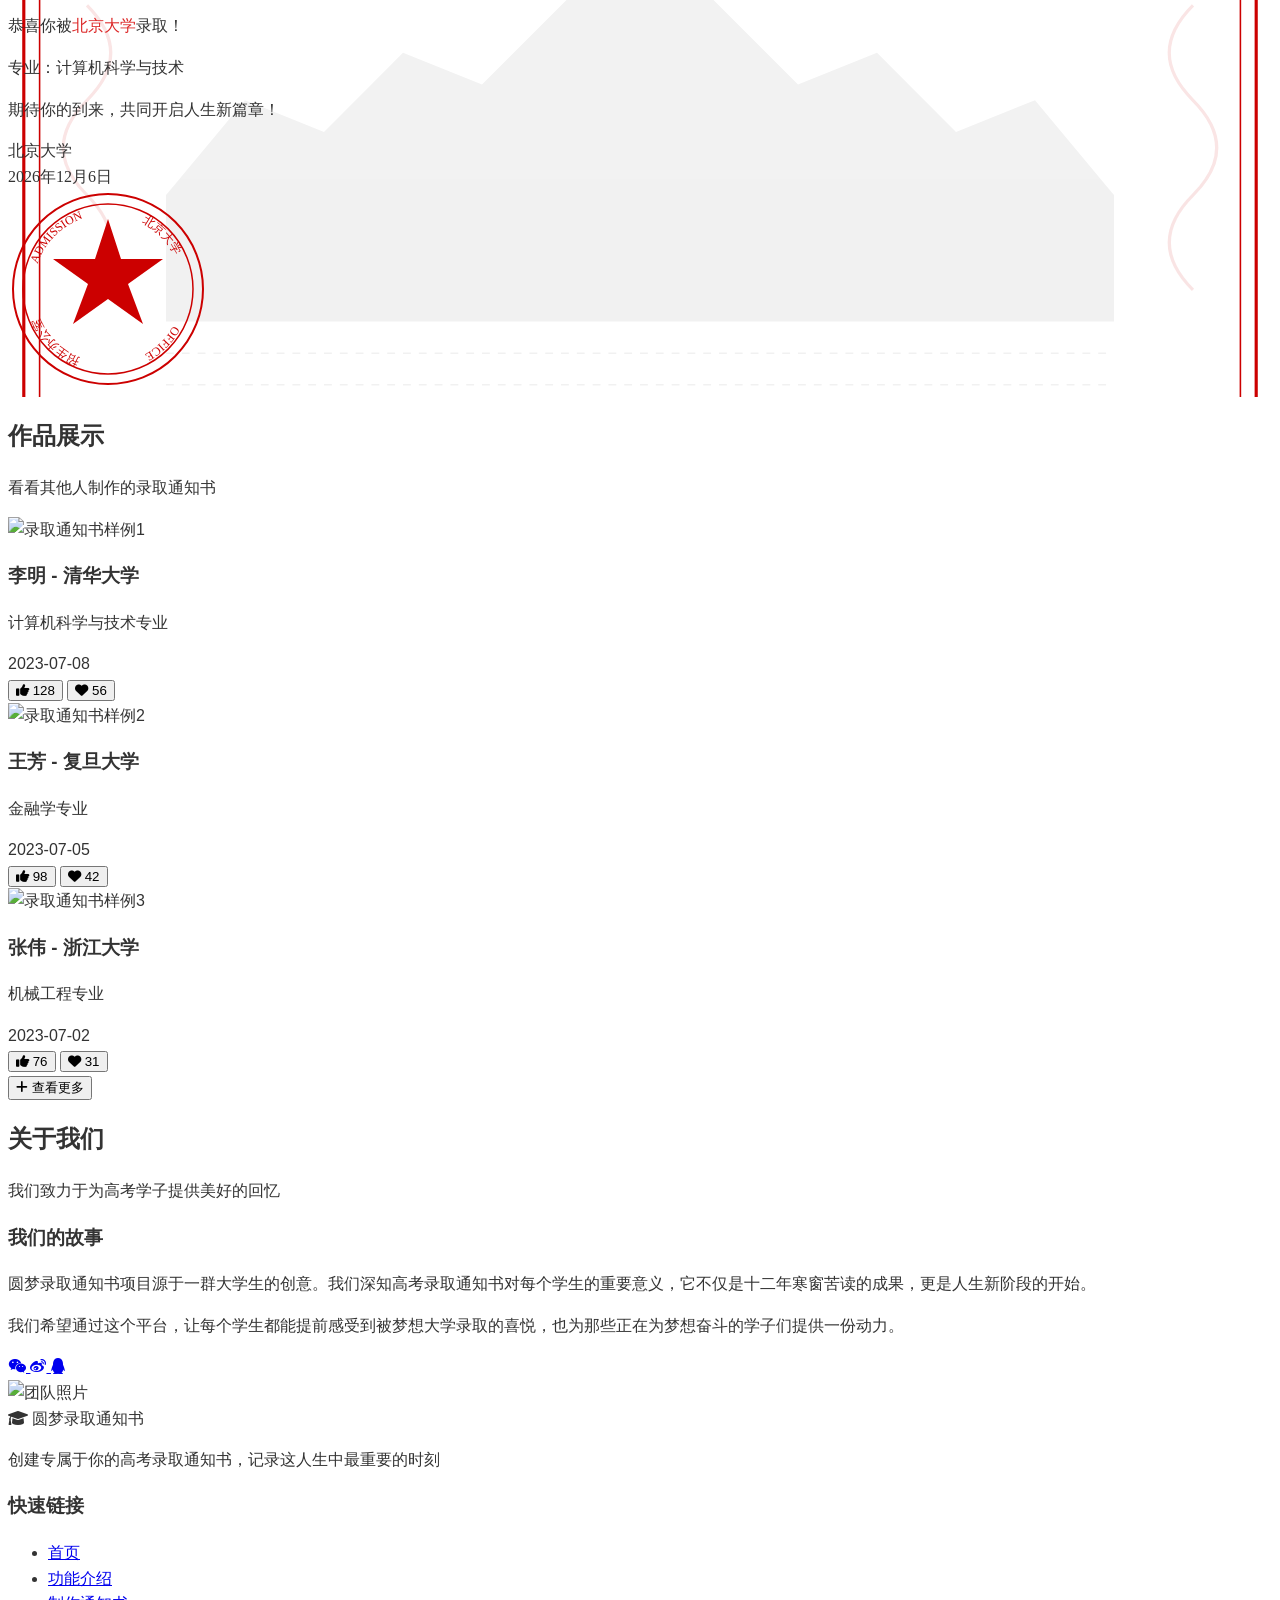
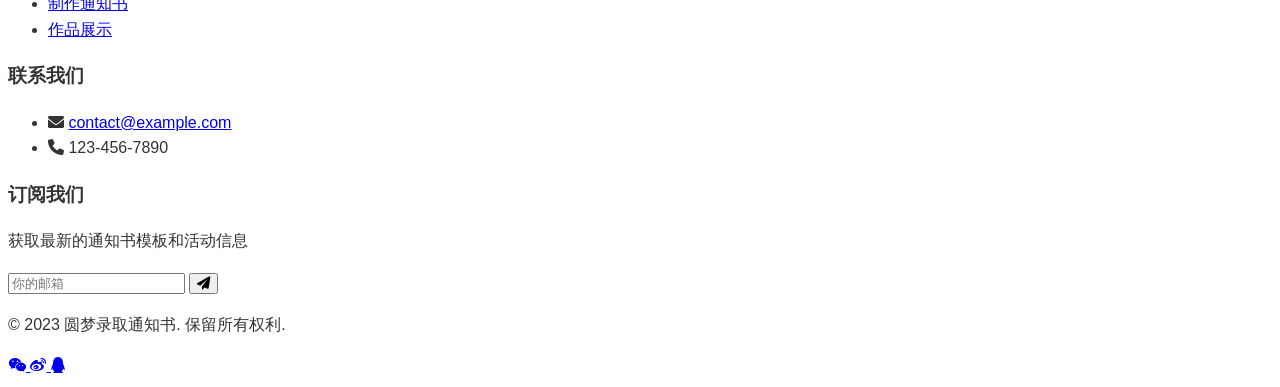
==== commit 8cc33140: "Update index.html" ====
--- a/public/index.html
+++ b/public/index.html
@@ -18,7 +18,7 @@
         <div class="container mx-auto px-4 py-3 flex justify-between items-center">
             <div class="flex items-center space-x-2">
                 <i class="fas fa-graduation-cap text-2xl"></i>
-                <span class="text-xl font-bold">圆梦录取通知书0003</span>
+                <span class="text-xl font-bold">圆梦录取通知书000333</span>
             </div>
             <div class="hidden md:flex space-x-6">
                 <a href="#home" class="hover:text-yellow-300 transition duration-300">首页</a>
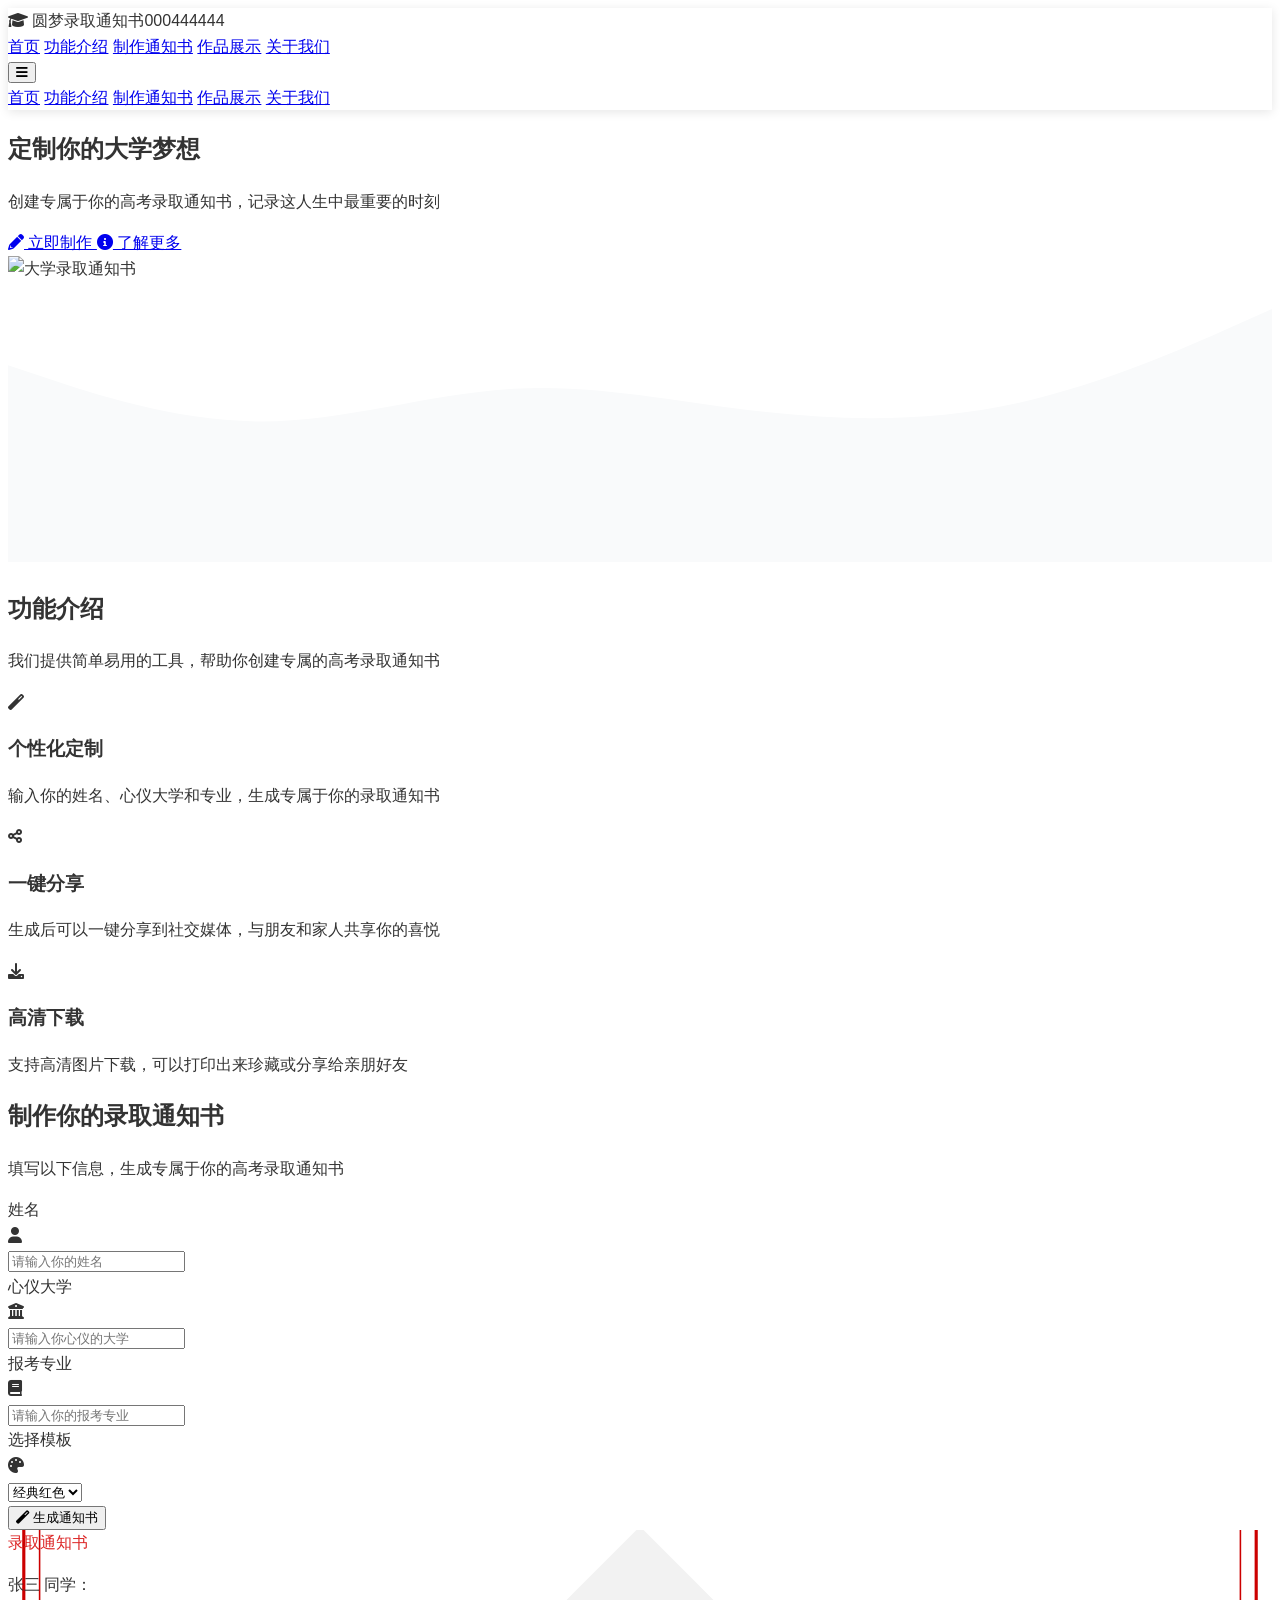
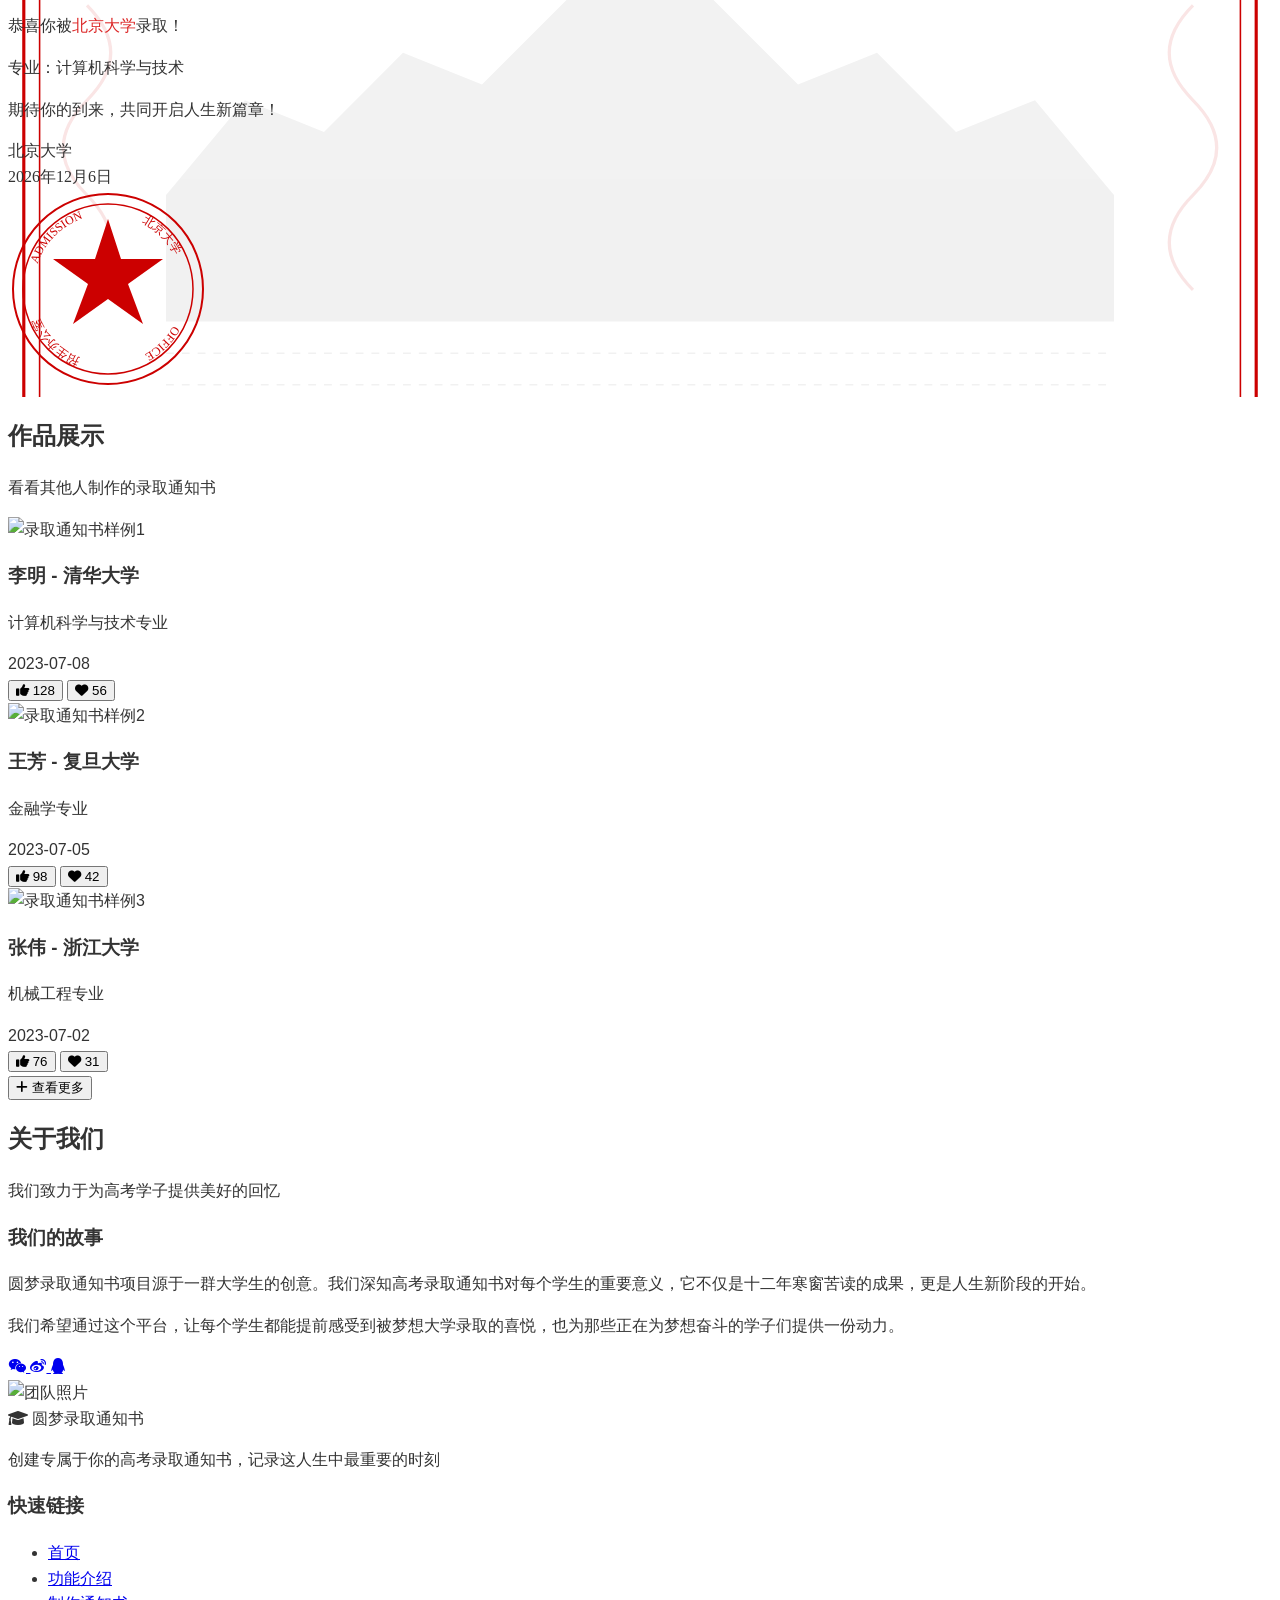
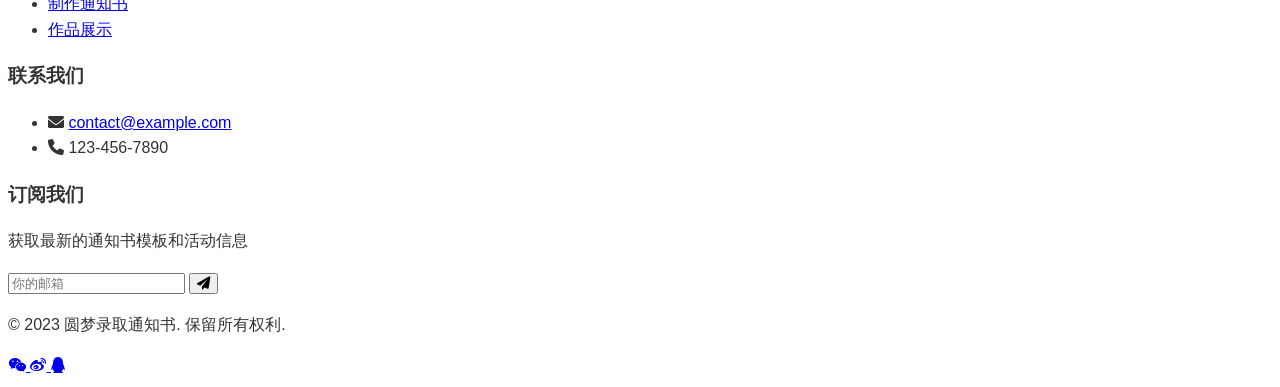
==== commit 4d51413b: "Update index.html" ====
--- a/public/index.html
+++ b/public/index.html
@@ -18,7 +18,7 @@
         <div class="container mx-auto px-4 py-3 flex justify-between items-center">
             <div class="flex items-center space-x-2">
                 <i class="fas fa-graduation-cap text-2xl"></i>
-                <span class="text-xl font-bold">圆梦录取通知书000333</span>
+                <span class="text-xl font-bold">圆梦录取通知书000444444</span>
             </div>
             <div class="hidden md:flex space-x-6">
                 <a href="#home" class="hover:text-yellow-300 transition duration-300">首页</a>
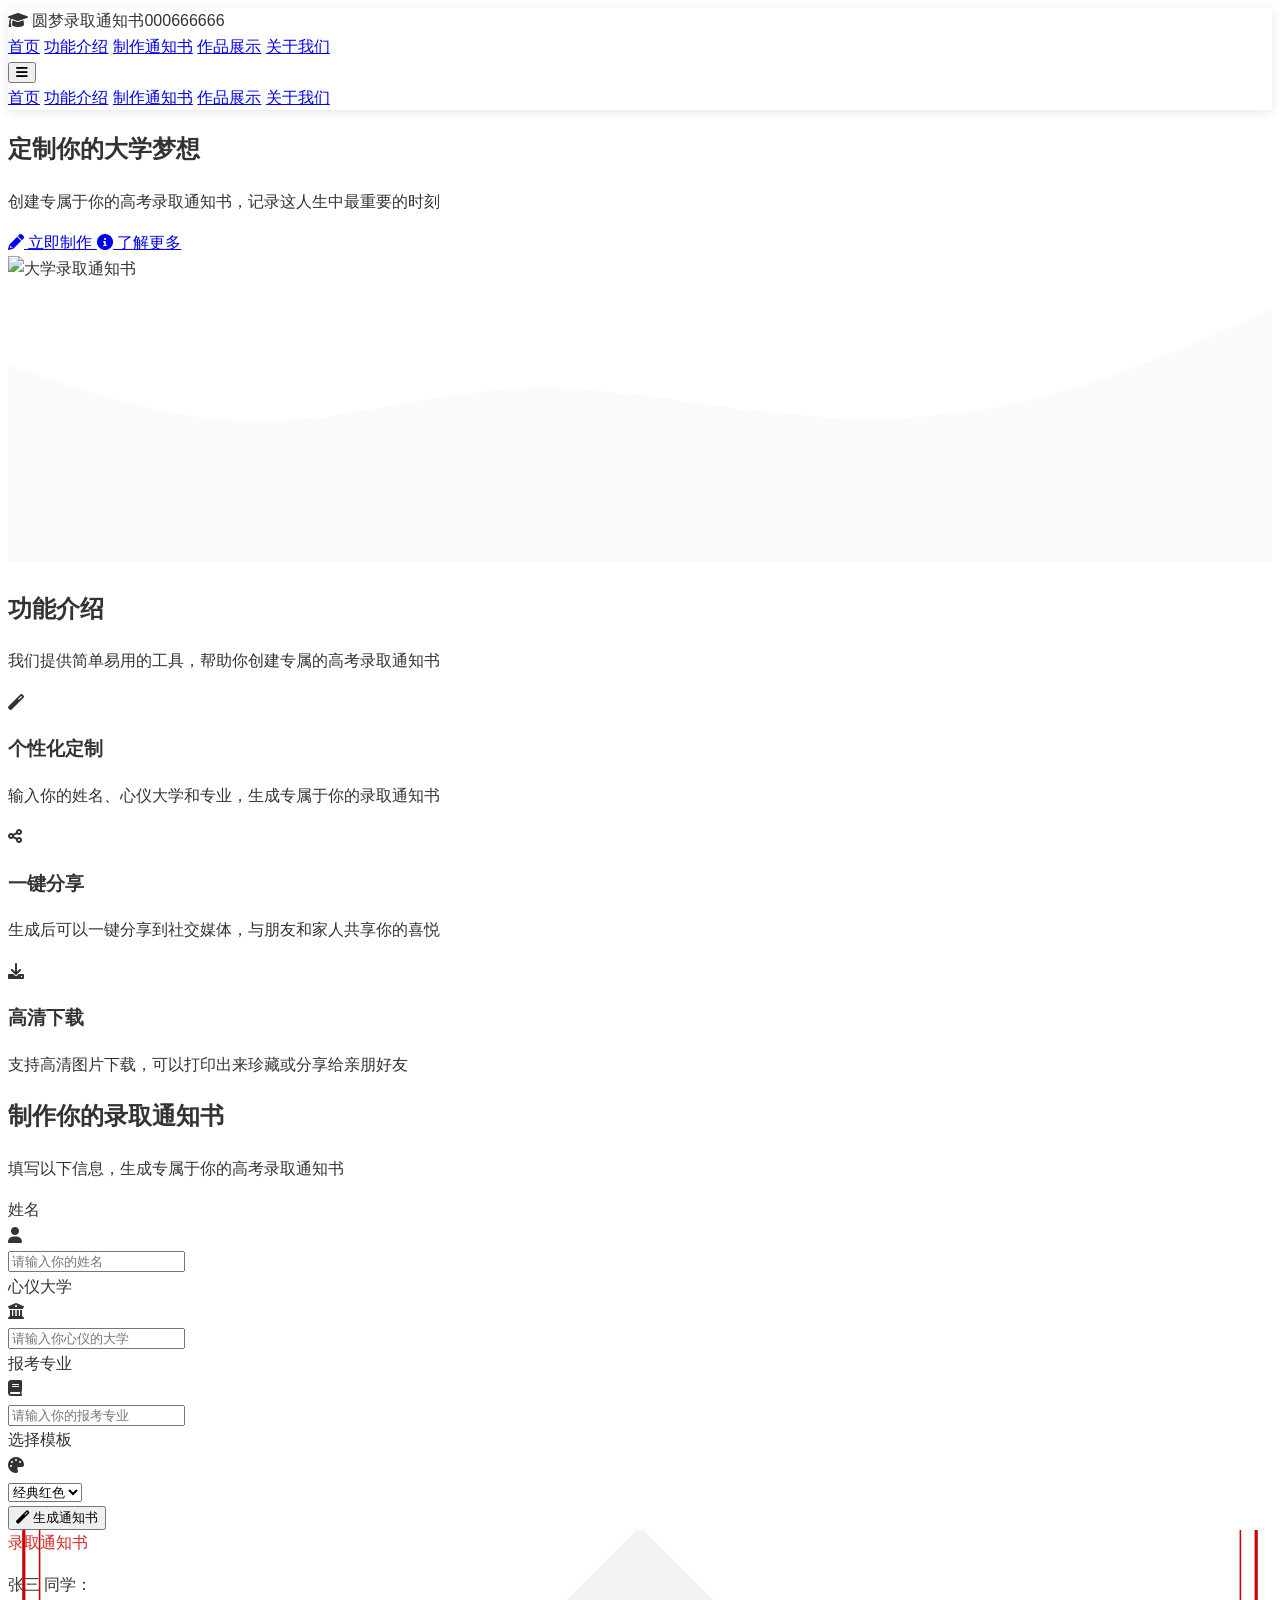
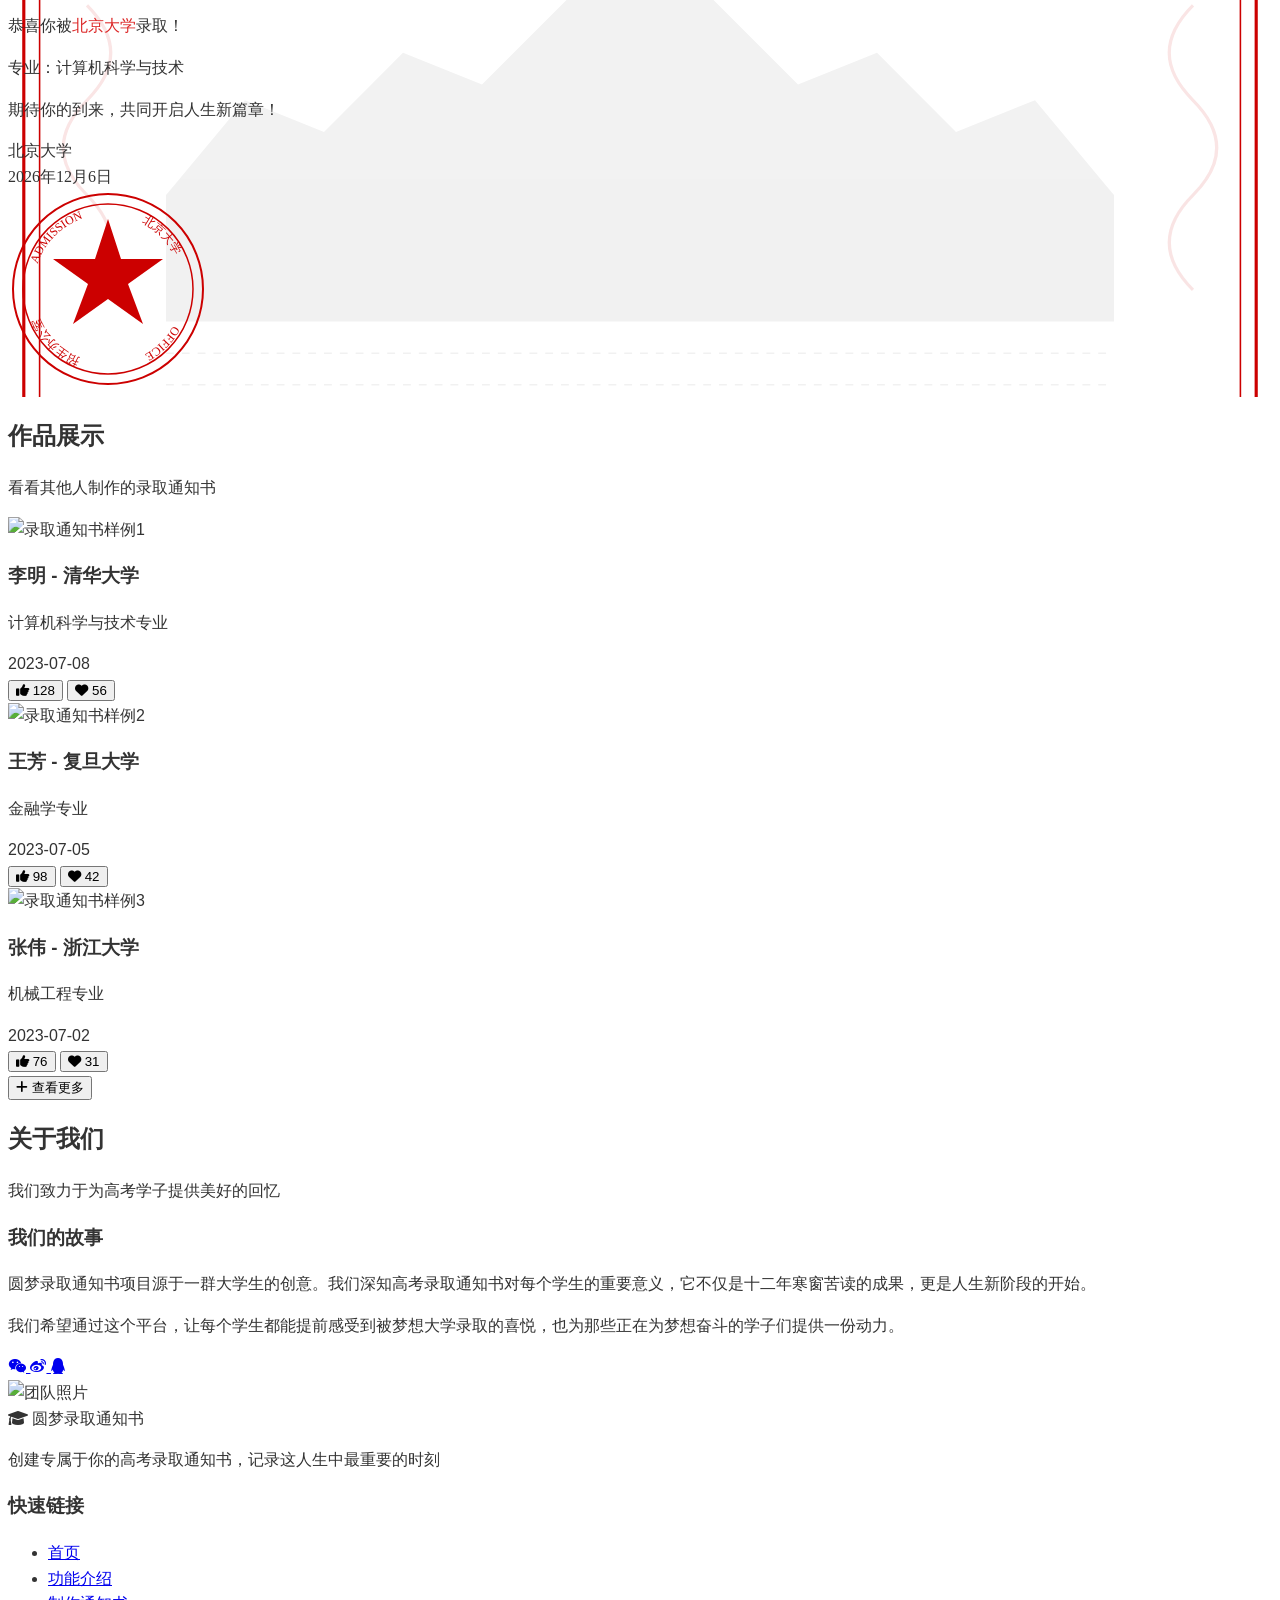
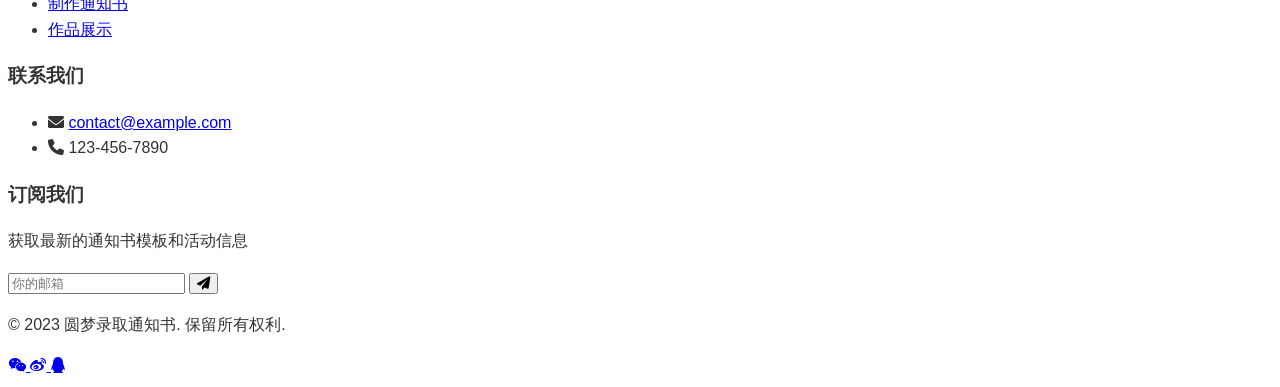
==== commit 71220313: "Update index.html" ====
--- a/public/index.html
+++ b/public/index.html
@@ -18,7 +18,7 @@
         <div class="container mx-auto px-4 py-3 flex justify-between items-center">
             <div class="flex items-center space-x-2">
                 <i class="fas fa-graduation-cap text-2xl"></i>
-                <span class="text-xl font-bold">圆梦录取通知书000444444</span>
+                <span class="text-xl font-bold">圆梦录取通知书000666666</span>
             </div>
             <div class="hidden md:flex space-x-6">
                 <a href="#home" class="hover:text-yellow-300 transition duration-300">首页</a>
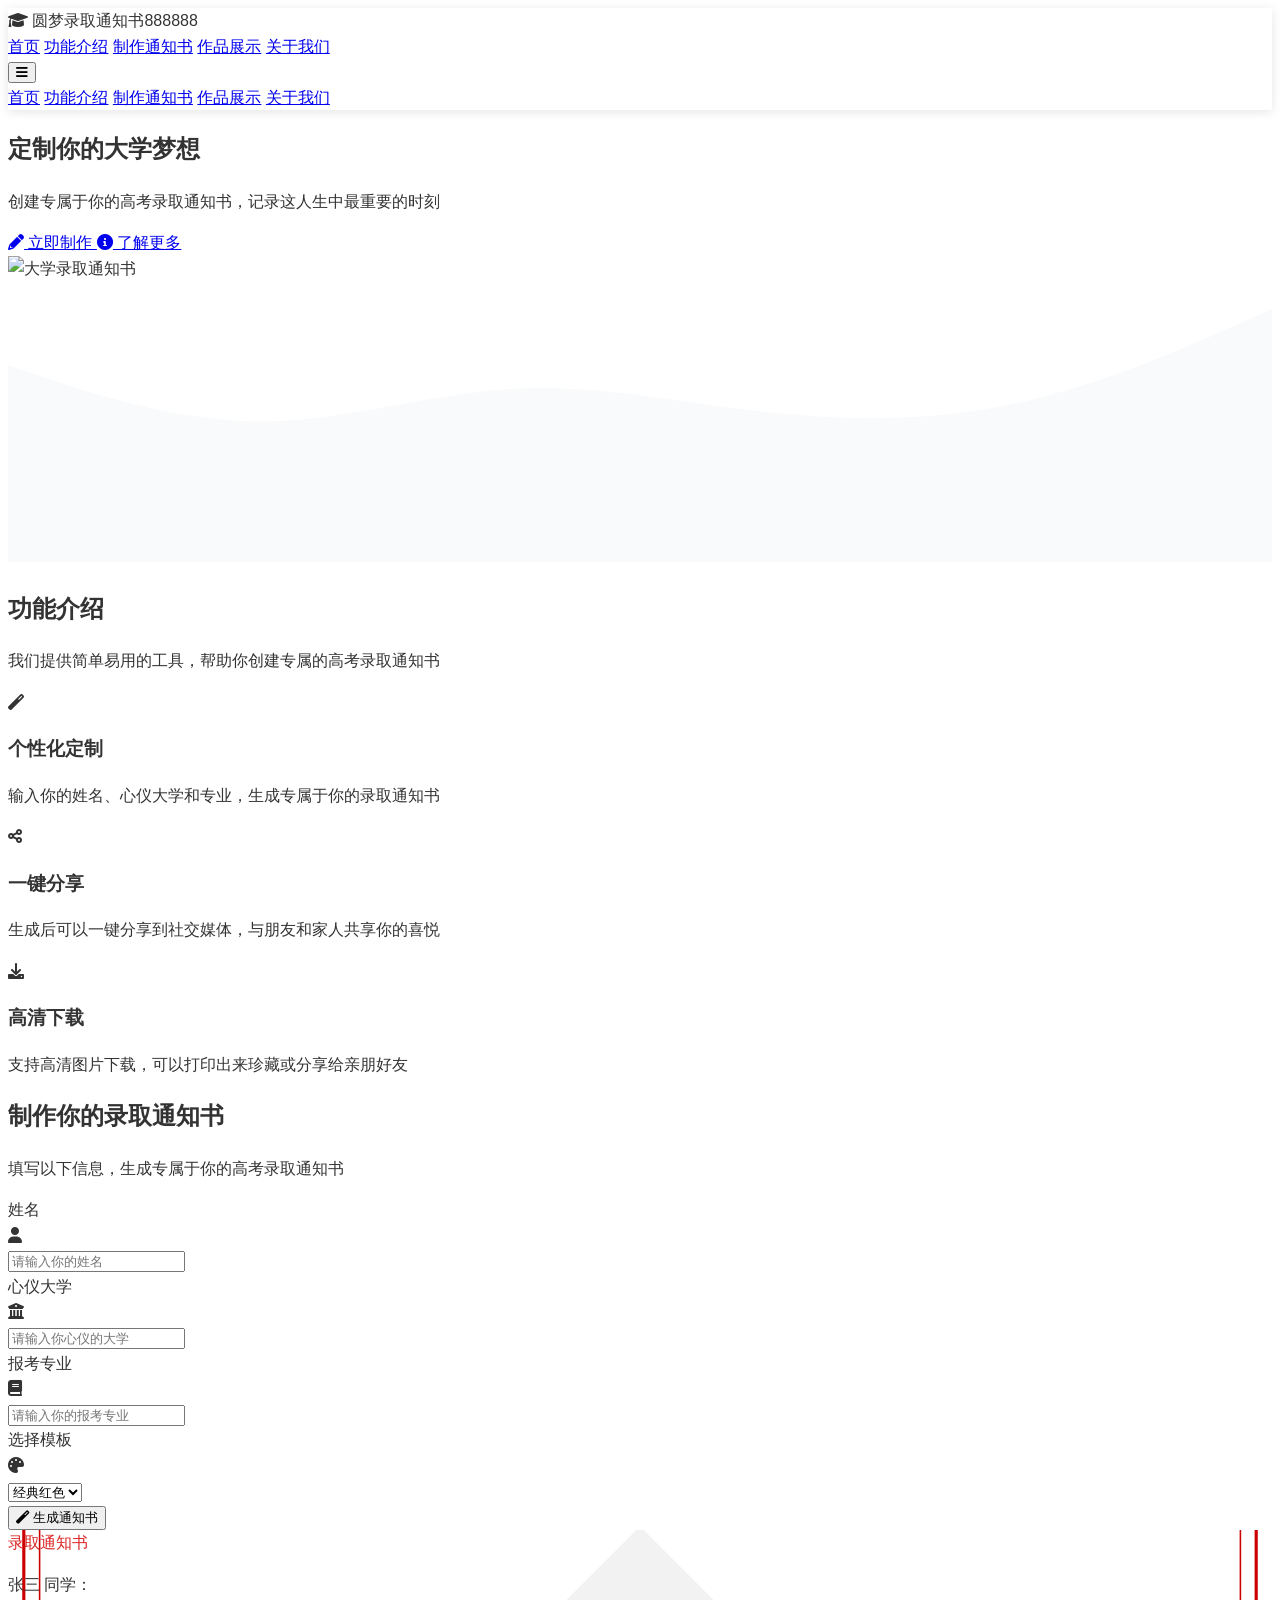
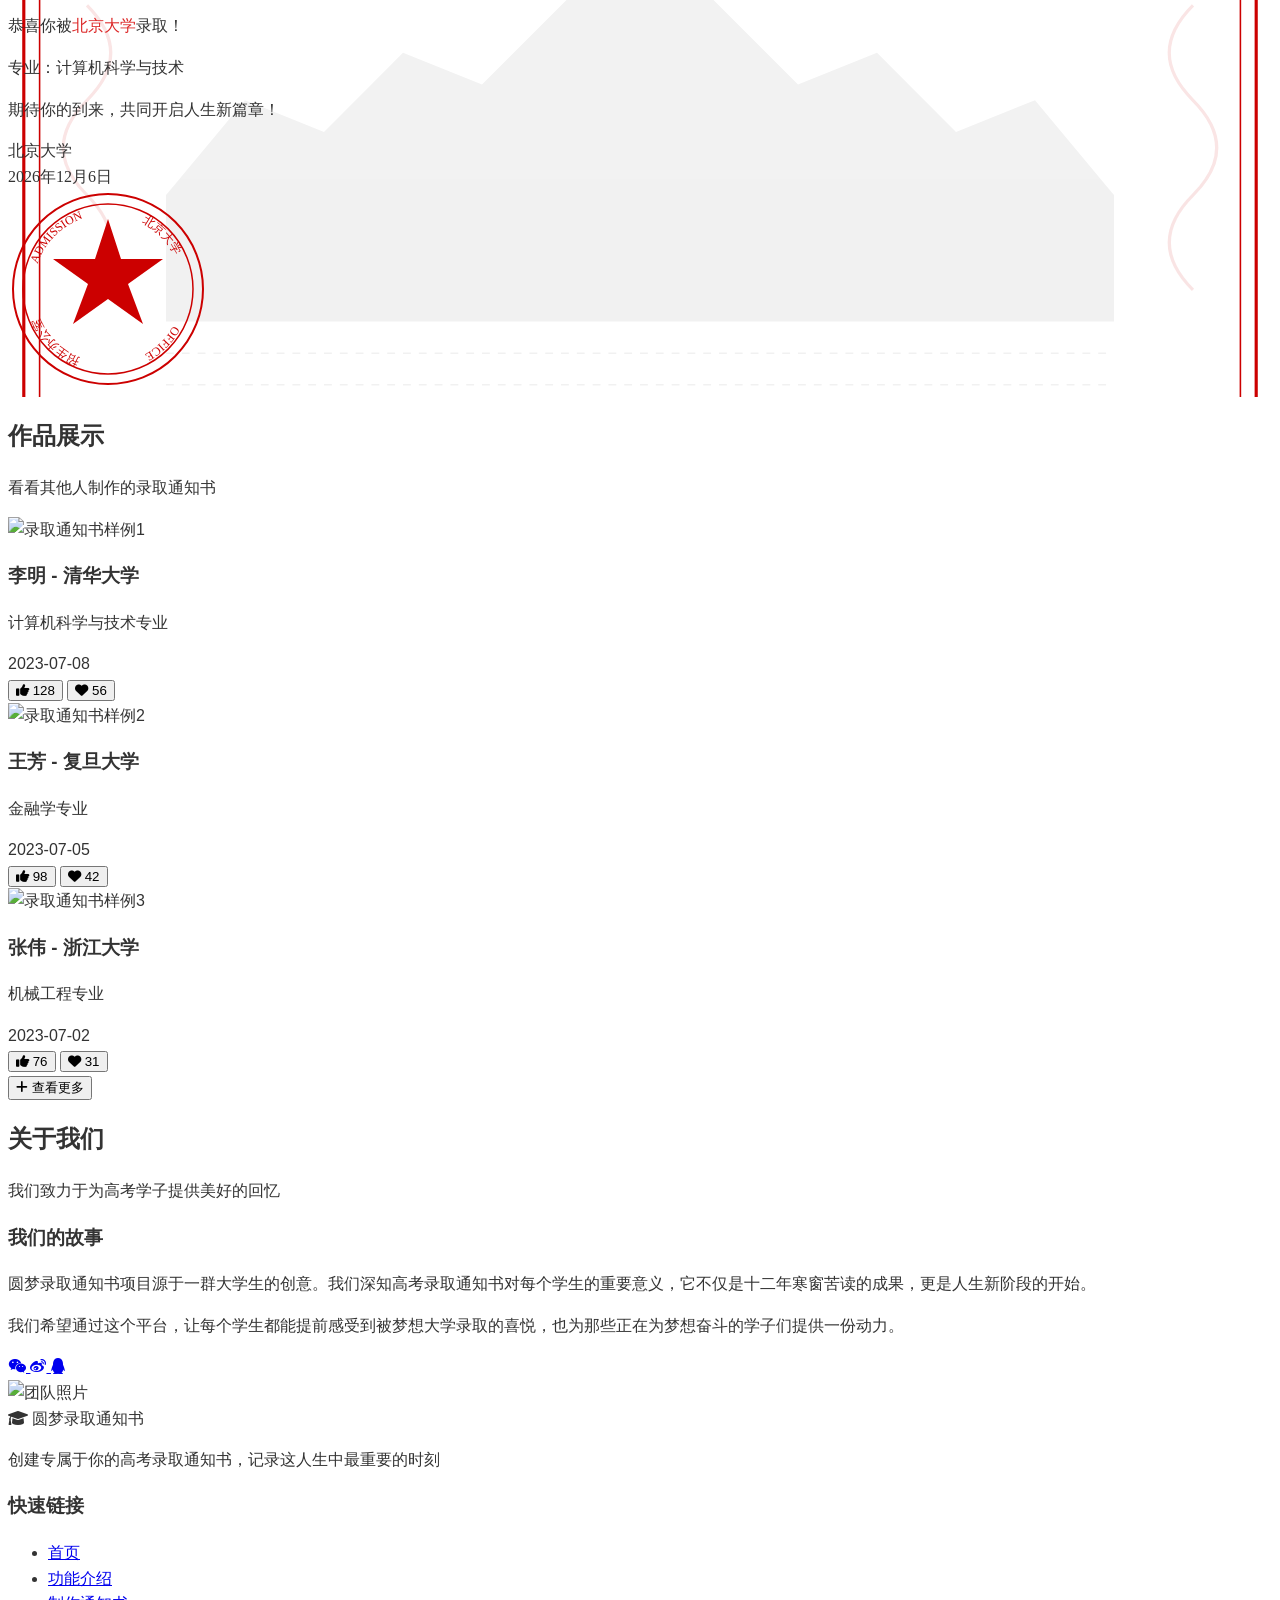
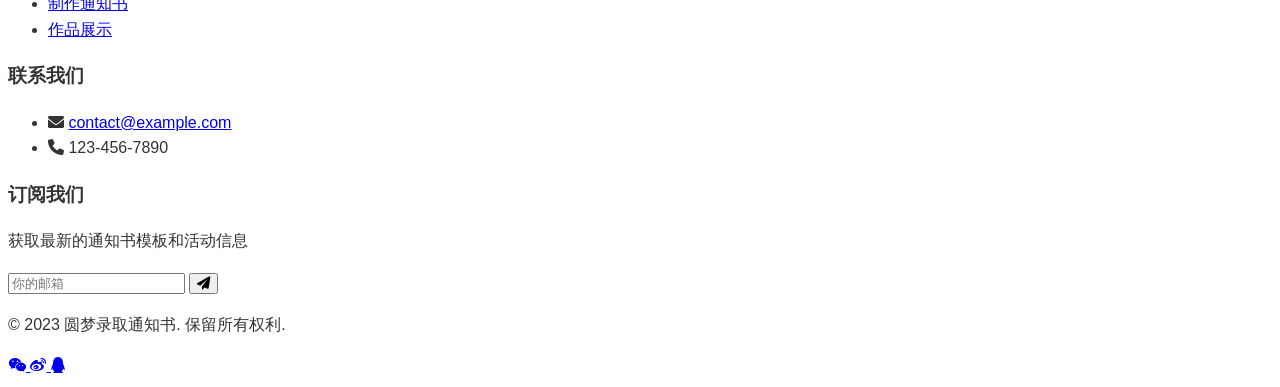
==== commit aee83134: "Update index.html" ====
--- a/public/index.html
+++ b/public/index.html
@@ -18,7 +18,7 @@
         <div class="container mx-auto px-4 py-3 flex justify-between items-center">
             <div class="flex items-center space-x-2">
                 <i class="fas fa-graduation-cap text-2xl"></i>
-                <span class="text-xl font-bold">圆梦录取通知书000666666</span>
+                <span class="text-xl font-bold">圆梦录取通知书888888</span>
             </div>
             <div class="hidden md:flex space-x-6">
                 <a href="#home" class="hover:text-yellow-300 transition duration-300">首页</a>
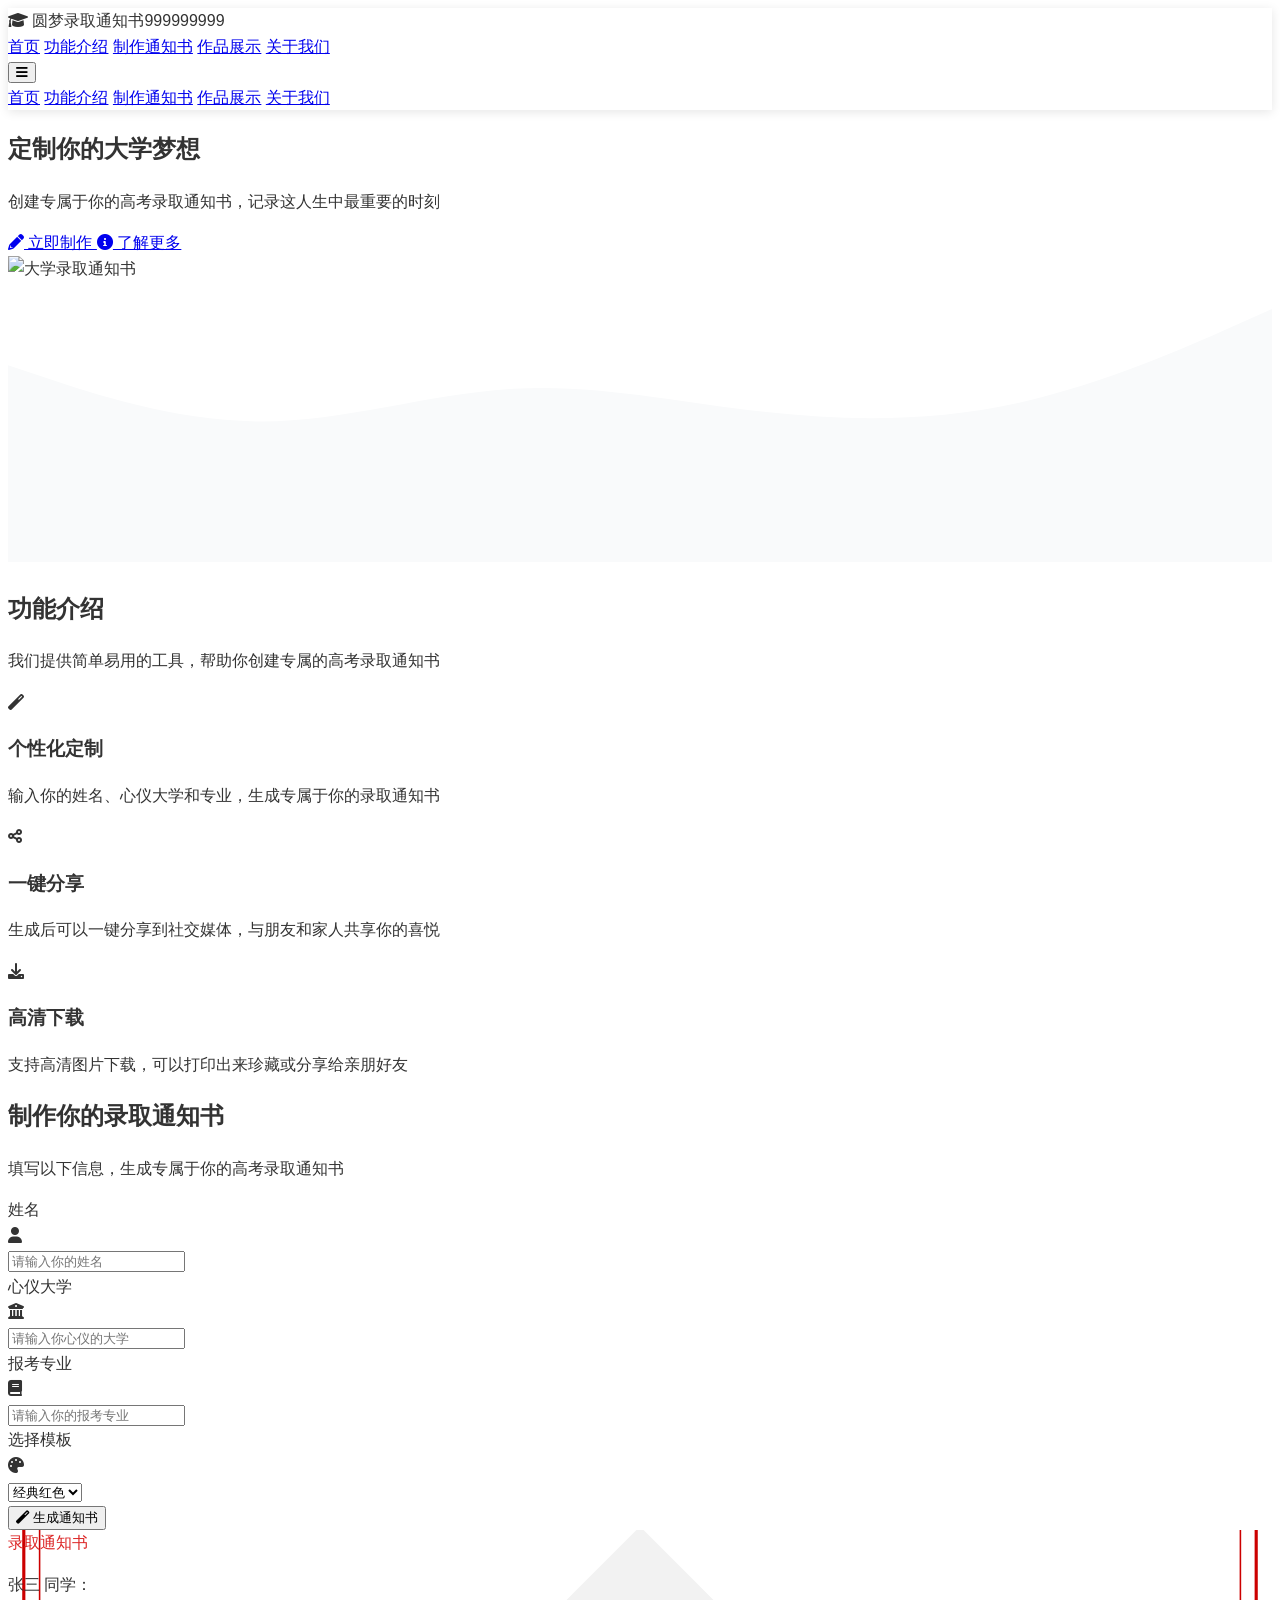
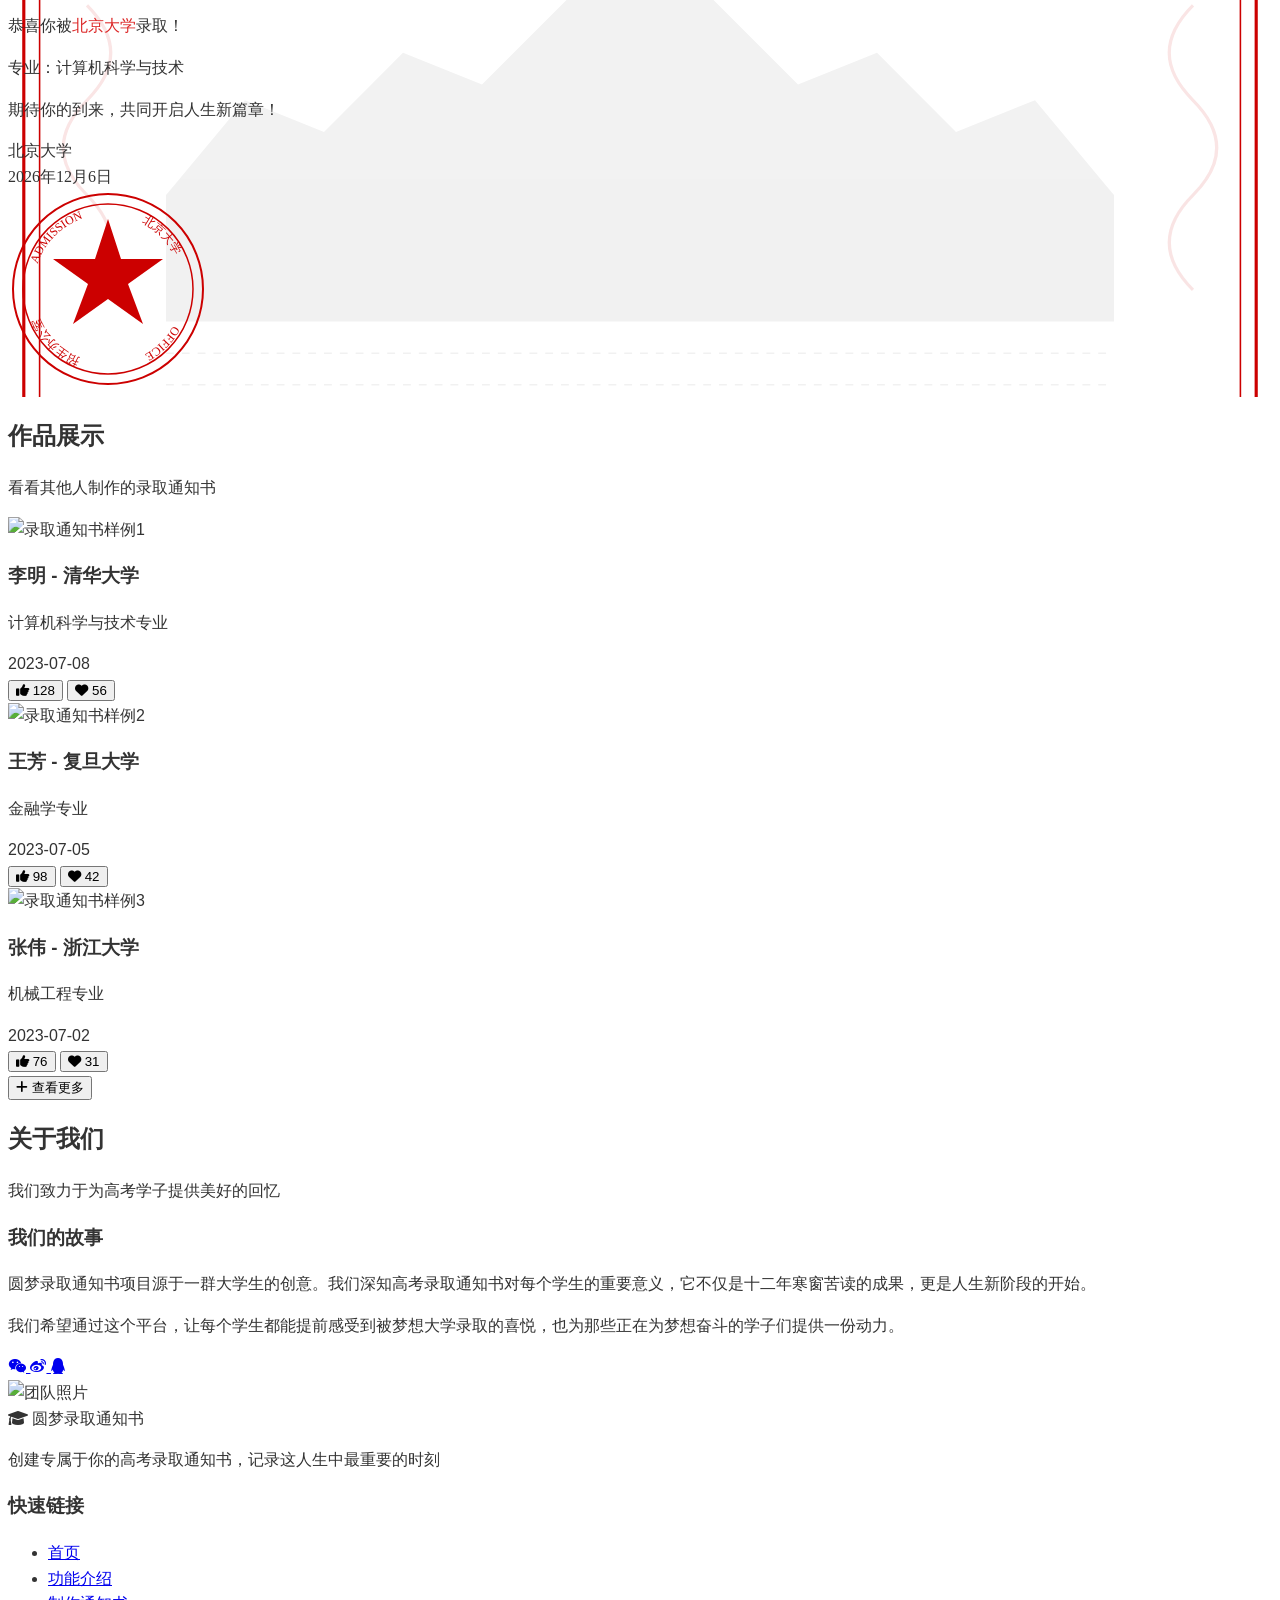
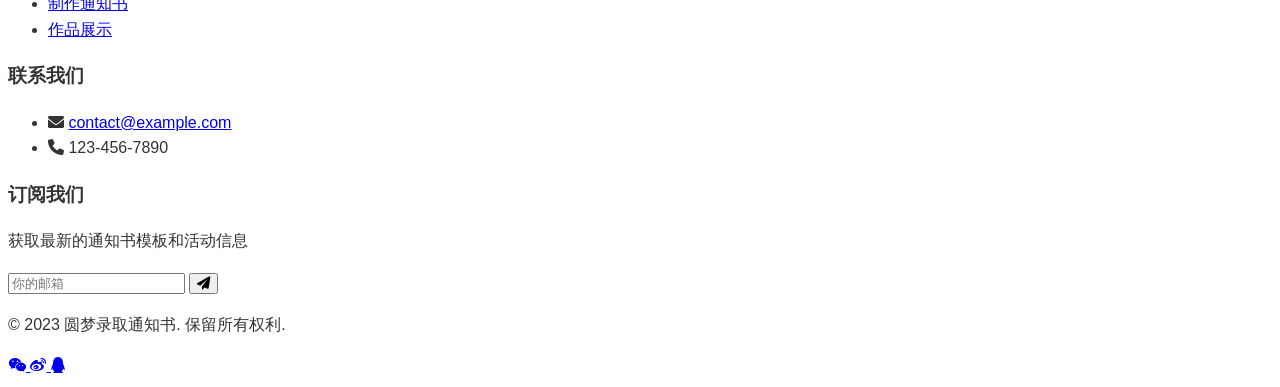
==== commit 4edf7204: "Update index.html" ====
--- a/public/index.html
+++ b/public/index.html
@@ -18,7 +18,7 @@
         <div class="container mx-auto px-4 py-3 flex justify-between items-center">
             <div class="flex items-center space-x-2">
                 <i class="fas fa-graduation-cap text-2xl"></i>
-                <span class="text-xl font-bold">圆梦录取通知书888888</span>
+                <span class="text-xl font-bold">圆梦录取通知书999999999</span>
             </div>
             <div class="hidden md:flex space-x-6">
                 <a href="#home" class="hover:text-yellow-300 transition duration-300">首页</a>
